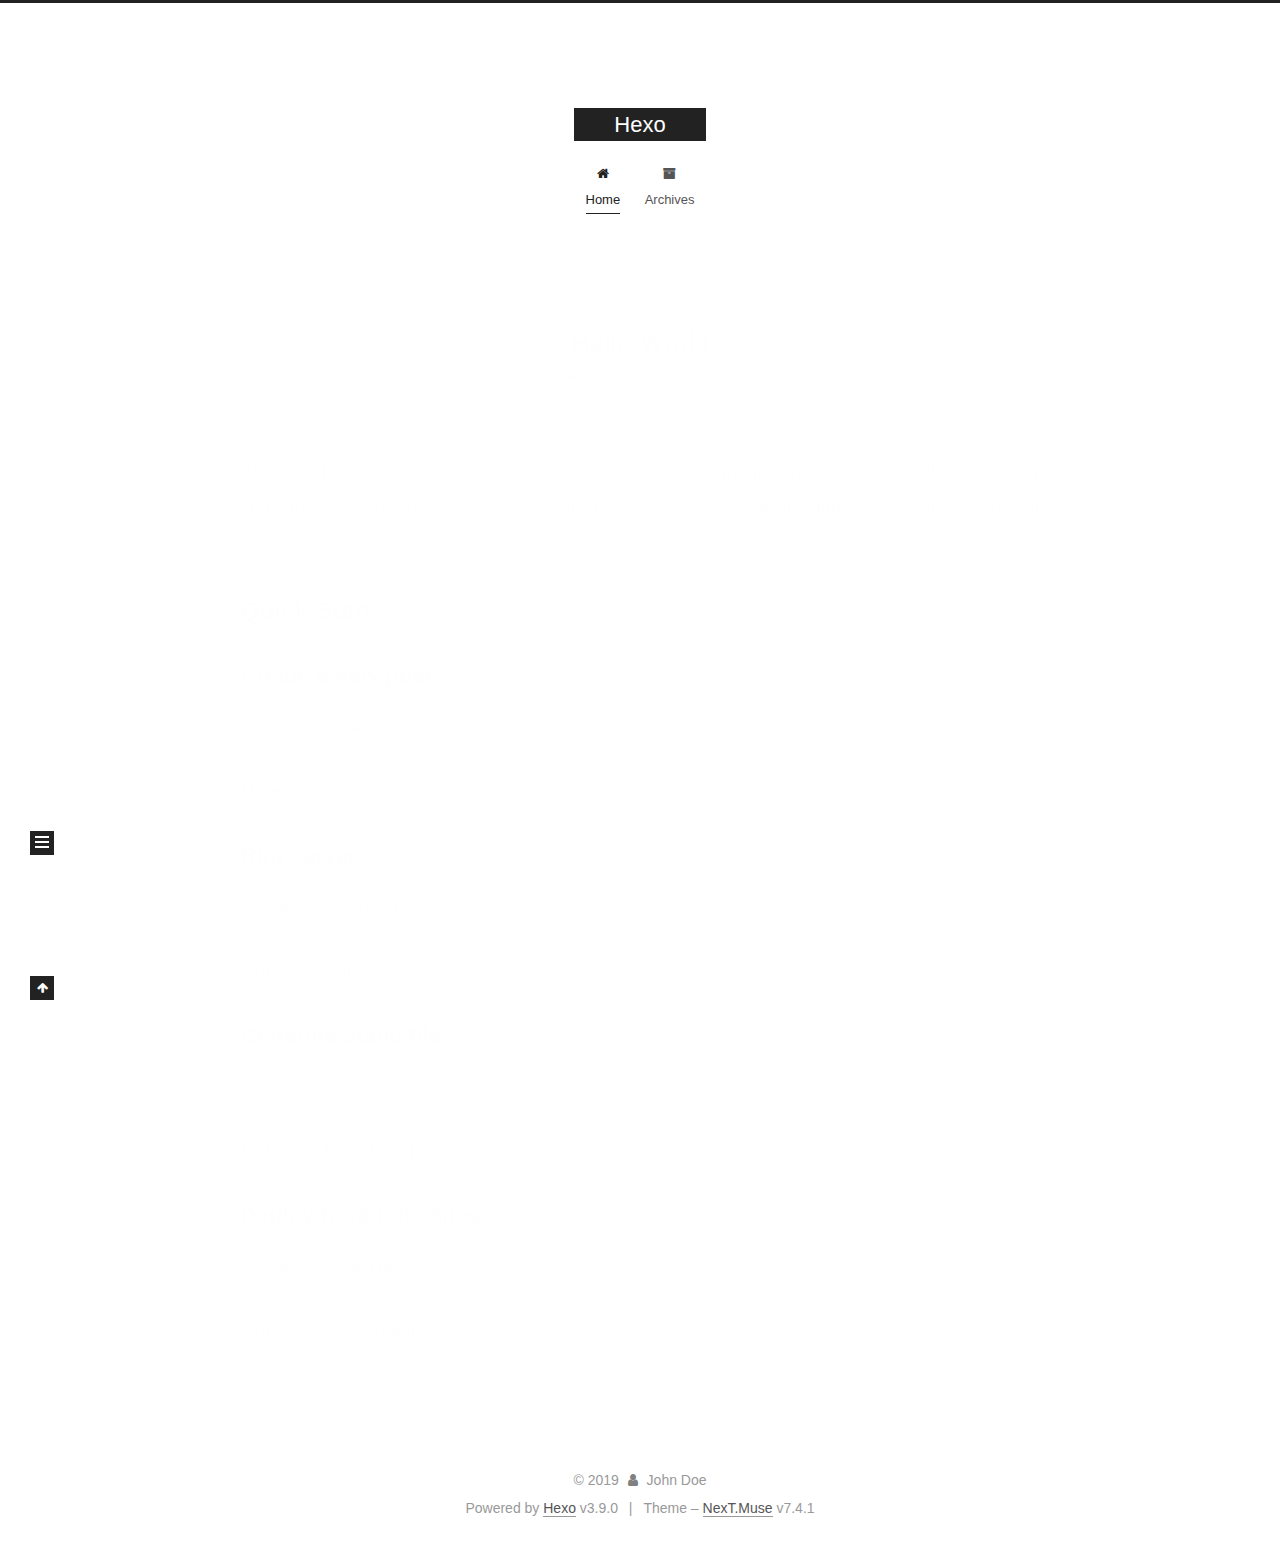
==== index.html @ e0c541e0 "Site updated: 2019-10-17 01:20:01" ====
<!DOCTYPE html>





<html lang="en">
<head>
  <meta charset="UTF-8">
<meta name="viewport" content="width=device-width, initial-scale=1, maximum-scale=2">
<meta name="theme-color" content="#222">
<meta name="generator" content="Hexo 3.9.0">
  <link rel="apple-touch-icon" sizes="180x180" href="/images/apple-touch-icon-next.png?v=7.4.1">
  <link rel="icon" type="image/png" sizes="32x32" href="/images/favicon-32x32-next.png?v=7.4.1">
  <link rel="icon" type="image/png" sizes="16x16" href="/images/favicon-16x16-next.png?v=7.4.1">
  <link rel="mask-icon" href="/images/logo.svg?v=7.4.1" color="#222">

<link rel="stylesheet" href="/css/main.css?v=7.4.1">


<link rel="stylesheet" href="/lib/font-awesome/css/font-awesome.min.css?v=4.7.0">


<script id="hexo-configurations">
  var NexT = window.NexT || {};
  var CONFIG = {
    root: '/',
    scheme: 'Muse',
    version: '7.4.1',
    exturl: false,
    sidebar: {"position":"left","display":"post","offset":12,"onmobile":false},
    copycode: {"enable":false,"show_result":false,"style":null},
    back2top: {"enable":true,"sidebar":false,"scrollpercent":false},
    bookmark: {"enable":false,"color":"#222","save":"auto"},
    fancybox: false,
    mediumzoom: false,
    lazyload: false,
    pangu: false,
    algolia: {
      appID: '',
      apiKey: '',
      indexName: '',
      hits: {"per_page":10},
      labels: {"input_placeholder":"Search for Posts","hits_empty":"We didn't find any results for the search: ${query}","hits_stats":"${hits} results found in ${time} ms"}
    },
    localsearch: {"enable":false,"trigger":"auto","top_n_per_article":1,"unescape":false,"preload":false},
    path: '',
    motion: {"enable":true,"async":false,"transition":{"post_block":"fadeIn","post_header":"slideDownIn","post_body":"slideDownIn","coll_header":"slideLeftIn","sidebar":"slideUpIn"}},
    translation: {
      copy_button: 'Copy',
      copy_success: 'Copied',
      copy_failure: 'Copy failed'
    },
    sidebarPadding: 40
  };
</script>

  <meta property="og:type" content="website">
<meta property="og:title" content="Hexo">
<meta property="og:url" content="http://yoursite.com/index.html">
<meta property="og:site_name" content="Hexo">
<meta property="og:locale" content="en">
<meta name="twitter:card" content="summary">
<meta name="twitter:title" content="Hexo">
  <link rel="canonical" href="http://yoursite.com/">


<script id="page-configurations">
  // https://hexo.io/docs/variables.html
  CONFIG.page = {
    sidebar: "",
    isHome: true,
    isPost: false,
    isPage: false,
    isArchive: false
  };
</script>

  <title>Hexo</title>
  








  <noscript>
  <style>
  .use-motion .brand,
  .use-motion .menu-item,
  .sidebar-inner,
  .use-motion .post-block,
  .use-motion .pagination,
  .use-motion .comments,
  .use-motion .post-header,
  .use-motion .post-body,
  .use-motion .collection-header { opacity: initial; }

  .use-motion .site-title,
  .use-motion .site-subtitle {
    opacity: initial;
    top: initial;
  }

  .use-motion .logo-line-before i { left: initial; }
  .use-motion .logo-line-after i { right: initial; }
  </style>
</noscript>

</head>

<body itemscope itemtype="http://schema.org/WebPage">
  <div class="container use-motion">
    <div class="headband"></div>

    <header class="header" itemscope itemtype="http://schema.org/WPHeader">
      <div class="header-inner"><div class="site-brand-container">
  <div class="site-meta">

    <div>
      <a href="/" class="brand" rel="start">
        <span class="logo-line-before"><i></i></span>
        <span class="site-title">Hexo</span>
        <span class="logo-line-after"><i></i></span>
      </a>
    </div>
  </div>

  <div class="site-nav-toggle">
    <div class="toggle" aria-label="Toggle navigation bar">
      <span class="toggle-line toggle-line-first"></span>
      <span class="toggle-line toggle-line-middle"></span>
      <span class="toggle-line toggle-line-last"></span>
    </div>
  </div>
</div>


<nav class="site-nav">
  
  <ul id="menu" class="menu">
      
      
        
        
        <li class="menu-item menu-item-home">
      
    

    <a href="/" rel="section"><i class="fa fa-fw fa-home"></i>Home</a>

  </li>
      
    
      
      
        
        
        <li class="menu-item menu-item-archives">
      
    

    <a href="/archives/" rel="section"><i class="fa fa-fw fa-archive"></i>Archives</a>

  </li>
      
    
  </ul>

    

</nav>
</div>
    </header>

    
  <div class="back-to-top">
    <i class="fa fa-arrow-up"></i>
    <span>0%</span>
  </div>


    <main class="main">
      <div class="main-inner">
        <div class="content-wrap">
          <div class="content">
            

  <div class="posts-expand">
        
  
  
  <article itemscope itemtype="http://schema.org/Article" class="post-block home" lang="en">
    <link itemprop="mainEntityOfPage" href="http://yoursite.com/2019/10/14/hello-world/">

    <span hidden itemprop="author" itemscope itemtype="http://schema.org/Person">
      <meta itemprop="name" content="John Doe">
      <meta itemprop="description" content="">
      <meta itemprop="image" content="/images/avatar.gif">
    </span>

    <span hidden itemprop="publisher" itemscope itemtype="http://schema.org/Organization">
      <meta itemprop="name" content="Hexo">
    </span>
      <header class="post-header">
        <h1 class="post-title" itemprop="name headline">
          
            
            <a href="/2019/10/14/hello-world/" class="post-title-link" itemprop="url">Hello World</a>
          
        </h1>

        <div class="post-meta">
            <span class="post-meta-item">
              <span class="post-meta-item-icon">
                <i class="fa fa-calendar-o"></i>
              </span>
              <span class="post-meta-item-text">Posted on</span>

              
                
              

              <time title="Created: 2019-10-14 22:02:22" itemprop="dateCreated datePublished" datetime="2019-10-14T22:02:22+08:00">2019-10-14</time>
            </span>
          

          

        </div>
      </header>

    
    
    
    <div class="post-body" itemprop="articleBody">

      
          <p>Welcome to <a href="https://hexo.io/" target="_blank" rel="noopener">Hexo</a>! This is your very first post. Check <a href="https://hexo.io/docs/" target="_blank" rel="noopener">documentation</a> for more info. If you get any problems when using Hexo, you can find the answer in <a href="https://hexo.io/docs/troubleshooting.html" target="_blank" rel="noopener">troubleshooting</a> or you can ask me on <a href="https://github.com/hexojs/hexo/issues" target="_blank" rel="noopener">GitHub</a>.</p>
<h2 id="Quick-Start"><a href="#Quick-Start" class="headerlink" title="Quick Start"></a>Quick Start</h2><h3 id="Create-a-new-post"><a href="#Create-a-new-post" class="headerlink" title="Create a new post"></a>Create a new post</h3><figure class="highlight bash"><table><tr><td class="gutter"><pre><span class="line">1</span><br></pre></td><td class="code"><pre><span class="line">$ hexo new <span class="string">"My New Post"</span></span><br></pre></td></tr></table></figure>

<p>More info: <a href="https://hexo.io/docs/writing.html" target="_blank" rel="noopener">Writing</a></p>
<h3 id="Run-server"><a href="#Run-server" class="headerlink" title="Run server"></a>Run server</h3><figure class="highlight bash"><table><tr><td class="gutter"><pre><span class="line">1</span><br></pre></td><td class="code"><pre><span class="line">$ hexo server</span><br></pre></td></tr></table></figure>

<p>More info: <a href="https://hexo.io/docs/server.html" target="_blank" rel="noopener">Server</a></p>
<h3 id="Generate-static-files"><a href="#Generate-static-files" class="headerlink" title="Generate static files"></a>Generate static files</h3><figure class="highlight bash"><table><tr><td class="gutter"><pre><span class="line">1</span><br></pre></td><td class="code"><pre><span class="line">$ hexo generate</span><br></pre></td></tr></table></figure>

<p>More info: <a href="https://hexo.io/docs/generating.html" target="_blank" rel="noopener">Generating</a></p>
<h3 id="Deploy-to-remote-sites"><a href="#Deploy-to-remote-sites" class="headerlink" title="Deploy to remote sites"></a>Deploy to remote sites</h3><figure class="highlight bash"><table><tr><td class="gutter"><pre><span class="line">1</span><br></pre></td><td class="code"><pre><span class="line">$ hexo deploy</span><br></pre></td></tr></table></figure>

<p>More info: <a href="https://hexo.io/docs/deployment.html" target="_blank" rel="noopener">Deployment</a></p>

        
      
    </div>

    
    
    
      <footer class="post-footer">
        <div class="post-eof"></div>
      </footer>
  </article>
  
  
  

    
  </div>

  



          </div>
          

        </div>
          
  
  <div class="toggle sidebar-toggle">
    <span class="toggle-line toggle-line-first"></span>
    <span class="toggle-line toggle-line-middle"></span>
    <span class="toggle-line toggle-line-last"></span>
  </div>

  <aside class="sidebar">
    <div class="sidebar-inner">

      <ul class="sidebar-nav motion-element">
        <li class="sidebar-nav-toc">
          Table of Contents
        </li>
        <li class="sidebar-nav-overview">
          Overview
        </li>
      </ul>

      <!--noindex-->
      <div class="post-toc-wrap sidebar-panel">
      </div>
      <!--/noindex-->

      <div class="site-overview-wrap sidebar-panel">
        <div class="site-author motion-element" itemprop="author" itemscope itemtype="http://schema.org/Person">
  <p class="site-author-name" itemprop="name">John Doe</p>
  <div class="site-description" itemprop="description"></div>
</div>
<div class="site-state-wrap motion-element">
  <nav class="site-state">
      <div class="site-state-item site-state-posts">
        
          <a href="/archives/">
        
          <span class="site-state-item-count">1</span>
          <span class="site-state-item-name">posts</span>
        </a>
      </div>
    
  </nav>
</div>



      </div>

    </div>
  </aside>
  <div id="sidebar-dimmer"></div>


      </div>
    </main>

    <footer class="footer">
      <div class="footer-inner">
        

<div class="copyright">
  &copy; 
  <span itemprop="copyrightYear">2019</span>
  <span class="with-love">
    <i class="fa fa-user"></i>
  </span>
  <span class="author" itemprop="copyrightHolder">John Doe</span>
</div>
  <div class="powered-by">Powered by <a href="https://hexo.io" class="theme-link" rel="noopener" target="_blank">Hexo</a> v3.9.0
  </div>
  <span class="post-meta-divider">|</span>
  <div class="theme-info">
      
    Theme – <a href="https://muse.theme-next.org" class="theme-link" rel="noopener" target="_blank">NexT.Muse</a> v7.4.1
  </div>

        












        
      </div>
    </footer>
  </div>

  
  <script src="/lib/anime.min.js?v=3.1.0"></script>
  <script src="/lib/velocity/velocity.min.js?v=1.2.1"></script>
  <script src="/lib/velocity/velocity.ui.min.js?v=1.2.1"></script>
<script src="/js/utils.js?v=7.4.1"></script><script src="/js/motion.js?v=7.4.1"></script>
<script src="/js/schemes/muse.js?v=7.4.1"></script>
<script src="/js/next-boot.js?v=7.4.1"></script>



  





















  

  

  

</body>
</html>
---- css/main.css ----
html {
  line-height: 1.15; /* 1 */
  -webkit-text-size-adjust: 100%; /* 2 */
}
body {
  margin: 0;
}
main {
  display: block;
}
h1 {
  font-size: 2em;
  margin: 0.67em 0;
}
hr {
  box-sizing: content-box; /* 1 */
  height: 0; /* 1 */
  overflow: visible; /* 2 */
}
pre {
  font-family: monospace, monospace; /* 1 */
  font-size: 1em; /* 2 */
}
a {
  background: transparent;
}
abbr[title] {
  border-bottom: none; /* 1 */
  text-decoration: underline; /* 2 */
  text-decoration: underline dotted; /* 2 */
}
b,
strong {
  font-weight: bolder;
}
code,
kbd,
samp {
  font-family: monospace, monospace; /* 1 */
  font-size: 1em; /* 2 */
}
small {
  font-size: 80%;
}
sub,
sup {
  font-size: 75%;
  line-height: 0;
  position: relative;
  vertical-align: baseline;
}
sub {
  bottom: -0.25em;
}
sup {
  top: -0.5em;
}
img {
  border-style: none;
}
button,
input,
optgroup,
select,
textarea {
  font-family: inherit; /* 1 */
  font-size: 100%; /* 1 */
  line-height: 1.15; /* 1 */
  margin: 0; /* 2 */
}
button,
input {
/* 1 */
  overflow: visible;
}
button,
select {
/* 1 */
  text-transform: none;
}
button,
[type='button'],
[type='reset'],
[type='submit'] {
  -webkit-appearance: button;
}
button::-moz-focus-inner,
[type='button']::-moz-focus-inner,
[type='reset']::-moz-focus-inner,
[type='submit']::-moz-focus-inner {
  border-style: none;
  padding: 0;
}
button:-moz-focusring,
[type='button']:-moz-focusring,
[type='reset']:-moz-focusring,
[type='submit']:-moz-focusring {
  outline: 1px dotted ButtonText;
}
fieldset {
  padding: 0.35em 0.75em 0.625em;
}
legend {
  box-sizing: border-box; /* 1 */
  color: inherit; /* 2 */
  display: table; /* 1 */
  max-width: 100%; /* 1 */
  padding: 0; /* 3 */
  white-space: normal; /* 1 */
}
progress {
  vertical-align: baseline;
}
textarea {
  overflow: auto;
}
[type='checkbox'],
[type='radio'] {
  box-sizing: border-box; /* 1 */
  padding: 0; /* 2 */
}
[type='number']::-webkit-inner-spin-button,
[type='number']::-webkit-outer-spin-button {
  height: auto;
}
[type='search'] {
  outline-offset: -2px; /* 2 */
  -webkit-appearance: textfield; /* 1 */
}
[type='search']::-webkit-search-decoration {
  -webkit-appearance: none;
}
::-webkit-file-upload-button {
  font: inherit; /* 2 */
  -webkit-appearance: button; /* 1 */
}
details {
  display: block;
}
summary {
  display: list-item;
}
template {
  display: none;
}
[hidden] {
  display: none;
}
::selection {
  background: #262a30;
  color: #fff;
}
html,
body {
  height: 100%;
}
body {
  background: #fff;
  color: #555;
  font-family: 'Lato', "PingFang SC", "Microsoft YaHei", sans-serif;
  font-size: 1em;
  line-height: 2;
}
@media (max-width: 991px) {
  body {
    padding-left: 0 !important;
    padding-right: 0 !important;
  }
}
h1,
h2,
h3,
h4,
h5,
h6 {
  font-family: 'Lato', "PingFang SC", "Microsoft YaHei", sans-serif;
  font-weight: bold;
  line-height: 1.5;
  margin: 20px 0 15px;
  padding: 0;
}
h1 {
  font-size: 1.5em;
}
h2 {
  font-size: 1.375em;
}
h3 {
  font-size: 1.25em;
}
h4 {
  font-size: 1.125em;
}
h5 {
  font-size: 1em;
}
h6 {
  font-size: 0.875em;
}
p {
  margin: 0 0 20px 0;
}
a,
span.exturl {
  overflow-wrap: break-word;
  word-wrap: break-word;
  border-bottom: 1px solid #999;
  color: #555;
  outline: 0;
  text-decoration: none;
  cursor: pointer;
}
a:hover,
span.exturl:hover {
  border-bottom-color: #222;
  color: #222;
}
iframe,
img,
video {
  display: block;
  margin-left: auto;
  margin-right: auto;
  max-width: 100%;
}
hr {
  background-color: #ddd;
  background-image: repeating-linear-gradient(-45deg, #fff, #fff 4px, transparent 4px, transparent 8px);
  border: 0;
  height: 3px;
  margin: 40px 0;
}
blockquote {
  border-left: 4px solid #ddd;
  color: #666;
  margin: 0;
  padding: 0 15px;
}
blockquote cite::before {
  content: '-';
  padding: 0 5px;
}
dt {
  font-weight: 700;
}
dd {
  margin: 0;
  padding: 0;
}
kbd {
  background-color: #f5f5f5;
  background-image: linear-gradient(#eee, #fff, #eee);
  border: 1px solid #ccc;
  border-radius: 0.2em;
  box-shadow: 0.1em 0.1em 0.2em rgba(0,0,0,0.1);
  font-family: inherit;
  padding: 0.1em 0.3em;
  white-space: nowrap;
}
.table-container {
  -webkit-overflow-scrolling: touch;
  overflow: auto;
}
table {
  border-collapse: collapse;
  border-spacing: 0;
  font-size: 0.875em;
  margin: 0 0 20px 0;
  width: 100%;
}
table > tbody > tr:nth-of-type(odd) {
  background: #f9f9f9;
}
table > tbody > tr:hover {
  background: #f5f5f5;
}
caption,
th,
td {
  font-weight: normal;
  padding: 8px;
  text-align: left;
  vertical-align: middle;
}
th,
td {
  border: 1px solid #ddd;
  border-bottom: 3px solid #ddd;
}
th {
  font-weight: 700;
  padding-bottom: 10px;
}
td {
  border-bottom-width: 1px;
}
.btn {
  background: #222;
  border: 2px solid #222;
  border-radius: 0;
  color: #fff;
  display: inline-block;
  font-size: 0.875em;
  line-height: 2;
  padding: 0 20px;
  text-decoration: none;
  transition-property: background-color;
  transition-delay: 0s;
  transition-duration: 0.2s;
  transition-timing-function: ease-in-out;
}
.btn:hover {
  background: #fff;
  border-color: #222;
  color: #222;
}
.btn + .btn {
  margin: 0 0 8px 8px;
}
.btn .fa-fw {
  text-align: left;
  width: 1.285714285714286em;
}
.toggle {
  line-height: 0;
}
.toggle .toggle-line {
  background: #fff;
  display: inline-block;
  height: 2px;
  left: 0;
  position: relative;
  top: 0;
  transition: all 0.4s;
  vertical-align: top;
  width: 100%;
}
.toggle .toggle-line:not(:first-child) {
  margin-top: 3px;
}
.toggle.toggle-arrow .toggle-line-first {
  left: 50%;
  top: 2px;
  transform: rotate(45deg);
  width: 50%;
}
.toggle.toggle-arrow .toggle-line-middle {
  left: 2px;
  width: 90%;
}
.toggle.toggle-arrow .toggle-line-last {
  left: 50%;
  top: -2px;
  transform: rotate(-45deg);
  width: 50%;
}
.toggle.toggle-close .toggle-line-first {
  transform: rotate(-45deg);
  top: 5px;
}
.toggle.toggle-close .toggle-line-middle {
  opacity: 0;
}
.toggle.toggle-close .toggle-line-last {
  transform: rotate(45deg);
  top: -5px;
}
pre,
.highlight {
  background: #f7f7f7;
  color: #4d4d4c;
  line-height: 1.6;
  margin: 0 auto 20px;
}
pre,
code {
  font-family: consolas, Menlo, monospace, "PingFang SC", "Microsoft YaHei";
}
code {
  background: #eee;
  border-radius: 3px;
  color: #555;
  padding: 2px 4px;
  overflow-wrap: break-word;
  word-wrap: break-word;
}
pre {
  overflow: auto;
  padding: 10px;
}
pre code {
  background: none;
  color: #4d4d4c;
  font-size: 0.875em;
  padding: 0;
  text-shadow: none;
}
.highlight *::selection {
  background: #d6d6d6;
}
.highlight pre {
  border: 0;
  margin: 0;
  padding: 10px 0;
}
.highlight table {
  border: 0;
  margin: 0;
  width: auto;
}
.highlight td {
  border: 0;
  padding: 0;
}
.highlight figcaption {
  background: #eee;
  color: #4d4d4c;
  line-height: 1em;
  margin: 0;
  padding: 0.5em;
}
.highlight figcaption::before,
.highlight figcaption::after {
  content: ' ';
  display: table;
}
.highlight figcaption::after {
  clear: both;
}
.highlight figcaption a {
  color: #4d4d4c;
  float: right;
}
.highlight figcaption a:hover {
  border-bottom-color: #4d4d4c;
}
.highlight .gutter pre {
  background: #eff2f3;
  color: #869194;
  padding-left: 10px;
  padding-right: 10px;
  text-align: right;
}
.highlight .code pre {
  background: #f7f7f7;
  padding-left: 10px;
  width: 100%;
}
.gutter {
  -moz-user-select: none;
  -ms-user-select: none;
  -webkit-user-select: none;
  user-select: none;
}
.gist table {
  width: auto;
}
.gist table td {
  border: 0;
}
pre .deletion {
  background: #fdd;
}
pre .addition {
  background: #dfd;
}
pre .meta {
  color: #eab700;
  -moz-user-select: none;
  -ms-user-select: none;
  -webkit-user-select: none;
  user-select: none;
}
pre .comment {
  color: #8e908c;
}
pre .variable,
pre .attribute,
pre .tag,
pre .name,
pre .regexp,
pre .ruby .constant,
pre .xml .tag .title,
pre .xml .pi,
pre .xml .doctype,
pre .html .doctype,
pre .css .id,
pre .css .class,
pre .css .pseudo {
  color: #c82829;
}
pre .number,
pre .preprocessor,
pre .built_in,
pre .builtin-name,
pre .literal,
pre .params,
pre .constant,
pre .command {
  color: #f5871f;
}
pre .ruby .class .title,
pre .css .rules .attribute,
pre .string,
pre .symbol,
pre .value,
pre .inheritance,
pre .header,
pre .ruby .symbol,
pre .xml .cdata,
pre .special,
pre .formula {
  color: #718c00;
}
pre .title,
pre .css .hexcolor {
  color: #3e999f;
}
pre .function,
pre .python .decorator,
pre .python .title,
pre .ruby .function .title,
pre .ruby .title .keyword,
pre .perl .sub,
pre .javascript .title,
pre .coffeescript .title {
  color: #4271ae;
}
pre .keyword,
pre .javascript .function {
  color: #8959a8;
}
.blockquote-center {
  border-left: none;
  margin: 40px 0;
  padding: 0;
  position: relative;
  text-align: center;
}
.blockquote-center::before,
.blockquote-center::after {
  background-repeat: no-repeat;
  background-size: 22px 22px;
  content: ' ';
  display: block;
  height: 24px;
  opacity: 0.2;
  position: absolute;
  width: 100%;
}
.blockquote-center::before {
  background-image: url("../images/quote-l.svg");
  background-position: 0 -6px;
  border-top: 1px solid #ccc;
  top: -20px;
}
.blockquote-center::after {
  background-image: url("../images/quote-r.svg");
  background-position: 100% 8px;
  border-bottom: 1px solid #ccc;
  bottom: -20px;
}
.blockquote-center p,
.blockquote-center div {
  text-align: center;
}
.post-body .group-picture img {
  border: 0;
  margin: 0 auto;
  padding: 0 3px;
}
.post-body .group-picture-row {
  margin-bottom: 6px;
  overflow: hidden;
}
.post-body .group-picture-column {
  float: left;
  margin-bottom: 10px;
}
.post-body .label {
  display: inline;
  padding: 0 2px;
}
.post-body .label.default {
  background: #f0f0f0;
}
.post-body .label.primary {
  background: #efe6f7;
}
.post-body .label.info {
  background: #e5f2f8;
}
.post-body .label.success {
  background: #e7f4e9;
}
.post-body .label.warning {
  background: #fcf6e1;
}
.post-body .label.danger {
  background: #fae8eb;
}
.post-body .tabs {
  margin-bottom: 20px;
}
.post-body .tabs,
.tabs-comment {
  display: block;
  padding-top: 10px;
  position: relative;
}
.post-body .tabs ul.nav-tabs,
.tabs-comment ul.nav-tabs {
  display: flex;
  flex-wrap: wrap;
  margin: 0;
  margin-bottom: -1px;
  padding: 0;
}
@media (max-width: 413px) {
  .post-body .tabs ul.nav-tabs,
  .tabs-comment ul.nav-tabs {
    display: block;
    margin-bottom: 5px;
  }
}
.post-body .tabs ul.nav-tabs li.tab,
.tabs-comment ul.nav-tabs li.tab {
  background: #fff;
  border-bottom: 1px solid #ddd;
  border-left: 1px solid transparent;
  border-right: 1px solid transparent;
  border-top: 3px solid transparent;
  flex-grow: 1;
  list-style-type: none;
}
@media (max-width: 413px) {
  .post-body .tabs ul.nav-tabs li.tab,
  .tabs-comment ul.nav-tabs li.tab {
    border-bottom: 1px solid transparent;
    border-left: 3px solid transparent;
    border-right: 1px solid transparent;
    border-top: 1px solid transparent;
  }
}
.post-body .tabs ul.nav-tabs li.tab a,
.tabs-comment ul.nav-tabs li.tab a {
  border-bottom: initial;
  display: block;
  line-height: 1.8em;
  outline: 0;
  padding: 0.25em 0.75em;
  text-align: center;
  transition-delay: 0s;
  transition-duration: 0.2s;
  transition-timing-function: ease-out;
}
.post-body .tabs ul.nav-tabs li.tab a i,
.tabs-comment ul.nav-tabs li.tab a i {
  width: 1.285714285714286em;
}
.post-body .tabs ul.nav-tabs li.tab.active,
.tabs-comment ul.nav-tabs li.tab.active {
  border-bottom: 1px solid transparent;
  border-left: 1px solid #ddd;
  border-right: 1px solid #ddd;
  border-top: 3px solid #fc6423;
}
@media (max-width: 413px) {
  .post-body .tabs ul.nav-tabs li.tab.active,
  .tabs-comment ul.nav-tabs li.tab.active {
    border-bottom: 1px solid #ddd;
    border-left: 3px solid #fc6423;
    border-right: 1px solid #ddd;
    border-top: 1px solid #ddd;
  }
}
.post-body .tabs ul.nav-tabs li.tab.active a,
.tabs-comment ul.nav-tabs li.tab.active a {
  color: #555;
  cursor: default;
}
.post-body .tabs .tab-content .tab-pane,
.tabs-comment .tab-content .tab-pane {
  border: 1px solid #ddd;
  padding: 20px 20px 0 20px;
}
.post-body .tabs .tab-content .tab-pane:not(.active),
.tabs-comment .tab-content .tab-pane:not(.active) {
  display: none;
}
.post-body .tabs .tab-content .tab-pane.active,
.tabs-comment .tab-content .tab-pane.active {
  display: block;
}
.post-body .note {
  margin-bottom: 20px;
  padding: 15px;
  position: relative;
  border: 1px solid #eee;
  border-left-width: 5px;
  border-radius: 3px;
}
.post-body .note h2,
.post-body .note h3,
.post-body .note h4,
.post-body .note h5,
.post-body .note h6 {
  margin-top: 0;
  border-bottom: initial;
  margin-bottom: 0;
  padding-top: 0;
}
.post-body .note p:first-child,
.post-body .note ul:first-child,
.post-body .note ol:first-child,
.post-body .note table:first-child,
.post-body .note pre:first-child,
.post-body .note blockquote:first-child,
.post-body .note img:first-child {
  margin-top: 0;
}
.post-body .note p:last-child,
.post-body .note ul:last-child,
.post-body .note ol:last-child,
.post-body .note table:last-child,
.post-body .note pre:last-child,
.post-body .note blockquote:last-child,
.post-body .note img:last-child {
  margin-bottom: 0;
}
.post-body .note.default {
  border-left-color: #777;
}
.post-body .note.default h2,
.post-body .note.default h3,
.post-body .note.default h4,
.post-body .note.default h5,
.post-body .note.default h6 {
  color: #777;
}
.post-body .note.primary {
  border-left-color: #6f42c1;
}
.post-body .note.primary h2,
.post-body .note.primary h3,
.post-body .note.primary h4,
.post-body .note.primary h5,
.post-body .note.primary h6 {
  color: #6f42c1;
}
.post-body .note.info {
  border-left-color: #428bca;
}
.post-body .note.info h2,
.post-body .note.info h3,
.post-body .note.info h4,
.post-body .note.info h5,
.post-body .note.info h6 {
  color: #428bca;
}
.post-body .note.success {
  border-left-color: #5cb85c;
}
.post-body .note.success h2,
.post-body .note.success h3,
.post-body .note.success h4,
.post-body .note.success h5,
.post-body .note.success h6 {
  color: #5cb85c;
}
.post-body .note.warning {
  border-left-color: #f0ad4e;
}
.post-body .note.warning h2,
.post-body .note.warning h3,
.post-body .note.warning h4,
.post-body .note.warning h5,
.post-body .note.warning h6 {
  color: #f0ad4e;
}
.post-body .note.danger {
  border-left-color: #d9534f;
}
.post-body .note.danger h2,
.post-body .note.danger h3,
.post-body .note.danger h4,
.post-body .note.danger h5,
.post-body .note.danger h6 {
  color: #d9534f;
}
.pagination .prev,
.pagination .next,
.pagination .page-number,
.pagination .space {
  display: inline-block;
  margin: 0 10px;
  padding: 0 11px;
  position: relative;
  top: -1px;
}
@media (max-width: 767px) {
  .pagination .prev,
  .pagination .next,
  .pagination .page-number,
  .pagination .space {
    margin: 0 5px;
  }
}
.pagination {
  border-top: 1px solid #eee;
  margin: 120px 0 0;
  text-align: center;
}
.pagination .prev,
.pagination .next,
.pagination .page-number {
  border-bottom: 0;
  border-top: 1px solid #eee;
  transition-property: border-color;
  transition-delay: 0s;
  transition-duration: 0.2s;
  transition-timing-function: ease-in-out;
}
.pagination .prev:hover,
.pagination .next:hover,
.pagination .page-number:hover {
  border-top-color: #222;
}
.pagination .space {
  margin: 0;
  padding: 0;
}
.pagination .prev {
  margin-left: 0;
}
.pagination .next {
  margin-right: 0;
}
.pagination .page-number.current {
  background: #ccc;
  border-top-color: #ccc;
  color: #fff;
}
@media (max-width: 767px) {
  .pagination {
    border-top: none;
  }
  .pagination .prev,
  .pagination .next,
  .pagination .page-number {
    border-bottom: 1px solid #eee;
    border-top: 0;
    margin-bottom: 10px;
    padding: 0 10px;
  }
  .pagination .prev:hover,
  .pagination .next:hover,
  .pagination .page-number:hover {
    border-bottom-color: #222;
  }
}
.comments {
  margin: 60px 20px 0;
  overflow: hidden;
}
.comment-button-group {
  display: flex;
  flex-wrap: wrap-reverse;
  justify-content: center;
  margin: 1em 0;
}
.comment-button-group .comment-button {
  margin: 0.1em 0.2em;
}
.comment-button-group .comment-button.active {
  background: #fff;
  border-color: #222;
  color: #222;
}
.comment-position {
  display: none;
}
.comment-position.active {
  display: block;
}
.tabs-comment {
  background: #fff;
  margin-top: 4em;
  padding-top: 0;
}
.tabs-comment .comments {
  border: 0;
  box-shadow: none;
  margin-top: 0;
  padding-top: 0;
}
.container {
  min-height: 100%;
  position: relative;
}
.main-inner {
  margin: 0 auto;
  width: 700px;
}
@media (min-width: 1200px) {
  .main-inner {
    width: 800px;
  }
}
@media (min-width: 1600px) {
  .main-inner {
    width: 900px;
  }
}
.header {
  background: transparent;
}
.header-inner {
  margin: 0 auto;
  padding: 100px 0 70px;
  position: relative;
  width: 700px;
}
@media (min-width: 1200px) {
  .header-inner {
    width: 800px;
  }
}
@media (min-width: 1600px) {
  .header-inner {
    width: 900px;
  }
}
.headband {
  background: #222;
  height: 3px;
}
.site-meta {
  margin: 0;
  text-align: center;
}
@media (max-width: 767px) {
  .site-meta {
    text-align: center;
  }
}
.brand {
  background: #222;
  border-bottom: none;
  color: #fff;
  display: inline-block;
  line-height: 1.375em;
  padding: 0 40px;
  position: relative;
}
.brand:hover {
  color: #fff;
}
.site-title {
  display: inline-block;
  font-family: 'Lato', "PingFang SC", "Microsoft YaHei", sans-serif;
  font-size: 1.375em;
  font-weight: normal;
  line-height: 1.5;
  vertical-align: top;
}
.site-subtitle {
  color: #999;
  font-size: 0.8125em;
  margin-top: 10px;
}
.use-motion .brand {
  opacity: 0;
}
.use-motion .site-title,
.use-motion .site-subtitle,
.use-motion .custom-logo-image {
  opacity: 0;
  position: relative;
  top: -10px;
}
.site-nav-toggle {
  display: none;
  left: 10px;
  position: absolute;
}
@media (max-width: 767px) {
  .site-nav-toggle {
    display: block;
  }
}
.site-nav-toggle .toggle {
  background: transparent;
  border: 0;
  margin-top: 2px;
  padding: 10px;
  width: 22px;
}
.site-nav-toggle .toggle .toggle-line {
  background: #555;
  border-radius: 1px;
}
.site-nav {
  display: block;
}
@media (max-width: 767px) {
  .site-nav {
    border-top: 1px solid #ddd;
    clear: both;
    display: none;
    margin: 0 -10px;
    padding: 0 10px;
  }
}
.site-nav.site-nav-on {
  display: block;
}
.menu {
  margin-top: 20px;
  padding-left: 0;
  text-align: center;
}
.menu-item {
  display: inline-block;
  list-style: none;
  margin: 0 10px;
}
@media (max-width: 767px) {
  .menu-item {
    margin-top: 10px;
  }
}
.menu-item a,
.menu-item span.exturl {
  border-bottom: 0;
  display: block;
  font-size: 0.8125em;
  transition-property: border-color;
  transition-delay: 0s;
  transition-duration: 0.2s;
  transition-timing-function: ease-in-out;
}
@media (hover: none) {
  .menu-item a:hover,
  .menu-item span.exturl:hover {
    border-bottom-color: transparent !important;
  }
}
.menu-item .fa {
  margin-right: 8px;
}
.menu-item .badge {
  display: inline-block;
  font-weight: 700;
  line-height: 1;
  margin-left: 0.35em;
  margin-top: 0.35em;
  text-align: center;
  white-space: nowrap;
}
@media (max-width: 767px) {
  .menu-item .badge {
    float: right;
    margin-left: 0;
  }
}
.use-motion .menu-item {
  opacity: 0;
}
.sidebar {
  background: #222;
  bottom: 0;
  box-shadow: inset 0 2px 6px #000;
  position: fixed;
  top: 0;
  z-index: 200;
}
.sidebar a,
.sidebar span.exturl {
  border-bottom-color: #555;
  color: #999;
}
.sidebar a:hover,
.sidebar span.exturl:hover {
  border-bottom-color: #eee;
  color: #eee;
}
@media (max-width: 991px) {
  .sidebar {
    display: none;
  }
}
.sidebar-inner {
  color: #999;
  padding: 20px 10px;
  text-align: center;
}
.site-overview-wrap {
  overflow-x: hidden;
  overflow-y: auto;
}
.cc-license {
  margin-top: 10px;
  text-align: center;
}
.cc-license .cc-opacity {
  border-bottom: none;
  opacity: 0.7;
}
.cc-license .cc-opacity:hover {
  opacity: 0.9;
}
.cc-license img {
  display: inline-block;
}
.site-author-image {
  border: 2px solid #333;
  display: block;
  height: auto;
  margin: 0 auto;
  max-width: 96px;
  padding: 2px;
}
.site-author-name {
  color: #f5f5f5;
  font-weight: normal;
  margin: 5px 0 0;
  text-align: center;
}
.site-description {
  color: #999;
  font-size: 1em;
  margin-top: 5px;
  text-align: center;
}
.links-of-author {
  margin-top: 15px;
}
.links-of-author a,
.links-of-author span.exturl {
  border-bottom-color: #555;
  display: inline-block;
  font-size: 0.8125em;
  margin-bottom: 10px;
  margin-right: 10px;
  vertical-align: middle;
}
.links-of-author a::before,
.links-of-author span.exturl::before {
  background: #afffff;
  border-radius: 50%;
  content: ' ';
  display: inline-block;
  height: 4px;
  margin-right: 3px;
  vertical-align: middle;
  width: 4px;
}
.feed-link,
.chat {
  margin-top: 15px;
}
.feed-link a,
.chat a {
  border: 1px solid #fc6423;
  border-radius: 4px;
  color: #fc6423;
  display: inline-block;
  padding: 0 15px;
}
.feed-link a .fa,
.chat a .fa {
  margin-right: 5px;
}
.feed-link a:hover,
.chat a:hover {
  background: #fc6423;
  border: 1px solid #fc6423;
  color: #fff;
}
.feed-link a:hover .fa,
.chat a:hover .fa {
  color: #fff;
}
.links-of-blogroll {
  font-size: 0.8125em;
  margin-top: 10px;
}
.links-of-blogroll-title {
  font-size: 0.875em;
  font-weight: 600;
  margin-top: 0;
}
.links-of-blogroll-list {
  list-style: none;
  margin: 0;
  padding: 0;
}
.links-of-blogroll-item {
  padding: 2px 10px;
}
.links-of-blogroll-item a,
.links-of-blogroll-item span.exturl {
  box-sizing: border-box;
  display: inline-block;
  max-width: 280px;
  overflow: hidden;
  text-overflow: ellipsis;
  white-space: nowrap;
}
#sidebar-dimmer {
  display: none;
}
@media (max-width: 767px) {
  #sidebar-dimmer {
    background: #000;
    display: block;
    height: 100%;
    left: 100%;
    opacity: 0;
    position: fixed;
    top: 0;
    width: 100%;
    z-index: 100;
  }
  .sidebar-active + #sidebar-dimmer {
    opacity: 0.7;
    transform: translateX(-100%);
    transition: opacity 0.5s;
  }
}
.sidebar-nav {
  margin: 0;
  padding-bottom: 20px;
  padding-left: 0;
}
.sidebar-nav li {
  border-bottom: 1px solid transparent;
  color: #555;
  cursor: pointer;
  display: inline-block;
  font-size: 0.875em;
}
.sidebar-nav li.sidebar-nav-overview {
  margin-left: 10px;
}
.sidebar-nav li:hover {
  color: #f5f5f5;
}
.sidebar-nav .sidebar-nav-active {
  border-bottom-color: #87daff;
  color: #87daff;
}
.sidebar-nav .sidebar-nav-active:hover {
  color: #87daff;
}
.sidebar-panel {
  display: none;
}
.sidebar-panel-active {
  display: block;
}
.sidebar-toggle {
  background: #222;
  bottom: 45px;
  cursor: pointer;
  height: 14px;
  left: 30px;
  padding: 5px;
  position: fixed;
  width: 14px;
  z-index: 300;
}
@media (max-width: 991px) {
  .sidebar-toggle {
    left: 20px;
    opacity: 0.8;
    display: none;
  }
}
.sidebar-toggle:hover .toggle-line {
  background: #87daff;
}
.post-toc-wrap {
  overflow-x: hidden;
  overflow-y: auto;
}
.post-toc {
  font-size: 0.875em;
}
.post-toc ol {
  list-style: none;
  margin: 0;
  padding: 0 2px 5px 10px;
  text-align: left;
}
.post-toc ol > ol {
  padding-left: 0;
}
.post-toc ol a {
  border-bottom-color: #555;
  color: #999;
  transition-property: all;
  transition-delay: 0s;
  transition-duration: 0.2s;
  transition-timing-function: ease-in-out;
}
.post-toc ol a:hover {
  border-bottom-color: #ccc;
  color: #ccc;
}
.post-toc .nav-item {
  line-height: 1.8;
  overflow: hidden;
  text-overflow: ellipsis;
  white-space: nowrap;
}
.post-toc .nav .nav-child {
  display: none;
}
.post-toc .nav .active > .nav-child {
  display: block;
}
.post-toc .nav .active-current > .nav-child {
  display: block;
}
.post-toc .nav .active-current > .nav-child > .nav-item {
  display: block;
}
.post-toc .nav .active > a {
  border-bottom-color: #87daff;
  color: #87daff;
}
.post-toc .nav .active-current > a {
  color: #87daff;
}
.post-toc .nav .active-current > a:hover {
  color: #87daff;
}
.site-state {
  display: flex;
  justify-content: center;
  line-height: 1.4;
  margin-top: 10px;
  overflow: hidden;
  text-align: center;
  white-space: nowrap;
}
.site-state-item {
  padding: 0 15px;
}
.site-state-item:not(:first-child) {
  border-left: 1px solid #333;
}
.site-state-item a {
  border-bottom: none;
}
.site-state-item-count {
  color: inherit;
  display: block;
  font-size: 1.25em;
  font-weight: 600;
  text-align: center;
}
.site-state-item-name {
  color: inherit;
  font-size: 0.875em;
}
.footer {
  color: #999;
  font-size: 0.875em;
  padding: 20px 0;
}
.footer.footer-fixed {
  bottom: 0;
  left: 0;
  position: absolute;
  right: 0;
}
.footer img {
  border: 0;
}
.footer-inner {
  box-sizing: border-box;
  margin: 0 auto;
  text-align: center;
  width: 700px;
}
@media (min-width: 1200px) {
  .footer-inner {
    width: 800px;
  }
}
@media (min-width: 1600px) {
  .footer-inner {
    width: 900px;
  }
}
.with-love {
  color: #808080;
  display: inline-block;
  margin: 0 5px;
}
.powered-by,
.theme-info {
  display: inline-block;
}
@-moz-keyframes iconAnimate {
  0%, 100% {
    transform: scale(1);
  }
  10%, 30% {
    transform: scale(0.9);
  }
  20%, 40%, 60%, 80% {
    transform: scale(1.1);
  }
  50%, 70% {
    transform: scale(1.1);
  }
}
@-webkit-keyframes iconAnimate {
  0%, 100% {
    transform: scale(1);
  }
  10%, 30% {
    transform: scale(0.9);
  }
  20%, 40%, 60%, 80% {
    transform: scale(1.1);
  }
  50%, 70% {
    transform: scale(1.1);
  }
}
@-o-keyframes iconAnimate {
  0%, 100% {
    transform: scale(1);
  }
  10%, 30% {
    transform: scale(0.9);
  }
  20%, 40%, 60%, 80% {
    transform: scale(1.1);
  }
  50%, 70% {
    transform: scale(1.1);
  }
}
@keyframes iconAnimate {
  0%, 100% {
    transform: scale(1);
  }
  10%, 30% {
    transform: scale(0.9);
  }
  20%, 40%, 60%, 80% {
    transform: scale(1.1);
  }
  50%, 70% {
    transform: scale(1.1);
  }
}
.back-to-top {
  background: #222;
  bottom: -100px;
  box-sizing: border-box;
  color: #fff;
  cursor: pointer;
  font-size: 12px;
  left: 30px;
  opacity: 1;
  padding: 0 6px;
  position: fixed;
  text-align: center;
  transition-property: bottom;
  z-index: 300;
  transition-delay: 0s;
  transition-duration: 0.2s;
  transition-timing-function: ease-in-out;
  width: 24px;
}
.back-to-top span {
  display: none;
}
.back-to-top:hover {
  color: #87daff;
}
.back-to-top.back-to-top-on {
  bottom: 19px;
}
@media (max-width: 991px) {
  .back-to-top {
    left: 20px;
    opacity: 0.8;
  }
}
.post-body {
  overflow-wrap: break-word;
  word-wrap: break-word;
  font-family: 'Lato', "PingFang SC", "Microsoft YaHei", sans-serif;
}
@media (min-width: 1200px) {
  .post-body {
    font-size: 1.125em;
  }
}
.post-body span.exturl .fa {
  font-size: 0.875em;
  margin-left: 4px;
}
.post-body .image-caption,
.post-body .figure .caption {
  color: #999;
  font-size: 0.875em;
  font-weight: bold;
  line-height: 1;
  margin: -20px auto 15px;
  text-align: center;
}
.post-sticky-flag {
  display: inline-block;
  transform: rotate(30deg);
}
.post-button {
  margin-top: 40px;
  text-align: center;
}
.use-motion .post-block,
.use-motion .pagination,
.use-motion .comments {
  opacity: 0;
}
.use-motion .post-header {
  opacity: 0;
}
.use-motion .post-body {
  opacity: 0;
}
.use-motion .collection-header {
  opacity: 0;
}
.posts-collapse {
  margin-left: 55px;
  position: relative;
}
@media (max-width: 767px) {
  .posts-collapse {
    margin-left: 20px;
    margin-right: 20px;
  }
}
.posts-collapse .collection-title {
  font-size: 1.125em;
  position: relative;
}
.posts-collapse .collection-title::before {
  background: #999;
  border: 1px solid #fff;
  border-radius: 50%;
  content: ' ';
  height: 10px;
  left: 0;
  margin-left: -6px;
  margin-top: -4px;
  position: absolute;
  top: 50%;
  width: 10px;
}
.posts-collapse .collection-year {
  margin: 60px 0;
  position: relative;
}
.posts-collapse .collection-year::before {
  background: #bbb;
  border-radius: 50%;
  content: ' ';
  height: 8px;
  left: 0;
  margin-left: -4px;
  margin-top: -4px;
  position: absolute;
  top: 50%;
  width: 8px;
}
.posts-collapse .collection-header {
  display: inline-block;
  margin: 0 0 0 20px;
}
.posts-collapse .collection-header small {
  color: #bbb;
  margin-left: 5px;
}
.posts-collapse .post-header {
  border-bottom: 1px dashed #ccc;
  margin: 30px 0;
  padding-left: 15px;
  position: relative;
  transition-property: border;
  transition-delay: 0s;
  transition-duration: 0.2s;
  transition-timing-function: ease-in-out;
}
.posts-collapse .post-header::before {
  background: #bbb;
  border: 1px solid #fff;
  border-radius: 50%;
  content: ' ';
  height: 6px;
  left: 0;
  margin-left: -4px;
  position: absolute;
  top: 0.75em;
  transition-property: background;
  width: 6px;
  transition-delay: 0s;
  transition-duration: 0.2s;
  transition-timing-function: ease-in-out;
}
.posts-collapse .post-header:hover {
  border-bottom-color: #666;
}
.posts-collapse .post-header:hover::before {
  background: #222;
}
.posts-collapse .post-meta {
  display: inline;
  font-size: 0.75em;
  margin-right: 10px;
}
.posts-collapse .post-title {
  display: inline;
  font-size: 1em;
  font-weight: normal;
  margin-bottom: 0;
  margin-top: 0;
}
.posts-collapse .post-title a,
.posts-collapse .post-title span.exturl {
  border-bottom: none;
  color: #666;
}
.posts-collapse::before {
  background: #f5f5f5;
  content: ' ';
  height: 100%;
  left: 0;
  margin-left: -2px;
  position: absolute;
  top: 1.25em;
  width: 4px;
}
.posts-collapse .fa-external-link {
  font-size: 0.875em;
  margin-left: 5px;
}
.post-eof {
  background: #ccc;
  height: 1px;
  margin: 80px auto 60px;
  text-align: center;
  width: 8%;
}
.post-block:last-child .post-eof {
  display: none;
}
.posts-expand {
  padding-top: 40px;
}
@media (max-width: 767px) {
  .posts-expand {
    margin: 0 20px;
  }
}
@media (min-width: 992px) {
  .post-body {
    text-align: justify;
  }
}
@media (max-width: 991px) {
  .post-body {
    text-align: justify;
  }
}
.post-body h2,
.post-body h3,
.post-body h4,
.post-body h5,
.post-body h6 {
  padding-top: 10px;
}
.post-body h2 .header-anchor,
.post-body h3 .header-anchor,
.post-body h4 .header-anchor,
.post-body h5 .header-anchor,
.post-body h6 .header-anchor {
  border-bottom-style: none;
  color: #ccc;
  float: right;
  margin-left: 10px;
  visibility: hidden;
}
.post-body h2 .header-anchor:hover,
.post-body h3 .header-anchor:hover,
.post-body h4 .header-anchor:hover,
.post-body h5 .header-anchor:hover,
.post-body h6 .header-anchor:hover {
  color: inherit;
}
.post-body h2:hover .header-anchor,
.post-body h3:hover .header-anchor,
.post-body h4:hover .header-anchor,
.post-body h5:hover .header-anchor,
.post-body h6:hover .header-anchor {
  visibility: visible;
}
.post-body img {
  border: 1px solid #ddd;
  box-sizing: border-box;
  padding: 3px;
}
@media (max-width: 767px) {
  .post-body img {
    padding: initial;
  }
}
.post-body iframe,
.post-body img,
.post-body video {
  margin-bottom: 20px;
}
.post-body .video-container {
  height: 0;
  margin-bottom: 20px;
  overflow: hidden;
  padding-top: 75%;
  position: relative;
  width: 100%;
}
.post-body .video-container iframe,
.post-body .video-container object,
.post-body .video-container embed {
  height: 100%;
  left: 0;
  margin: 0;
  position: absolute;
  top: 0;
  width: 100%;
}
.post-gallery {
  border-collapse: separate;
  display: table;
  table-layout: fixed;
  width: 100%;
}
.post-gallery .post-gallery-img {
  border: 0;
  display: table-cell;
  text-align: center;
  vertical-align: middle;
}
.post-gallery .post-gallery-img img {
  border: 0;
  max-height: 100%;
  max-width: 100%;
}
.post-gallery-row {
  display: table-row;
}
.posts-expand .post-header {
  font-size: 1.125em;
}
.posts-expand .post-title {
  overflow-wrap: break-word;
  word-wrap: break-word;
  font-weight: 400;
  margin: initial;
  text-align: center;
}
.posts-expand .post-title-link {
  border-bottom: none;
  color: #555;
  display: inline-block;
  position: relative;
  vertical-align: top;
}
.posts-expand .post-title-link::before {
  background: #000;
  bottom: 0;
  content: '';
  height: 2px;
  left: 0;
  position: absolute;
  transform: scaleX(0);
  visibility: hidden;
  width: 100%;
  transition-delay: 0s;
  transition-duration: 0.2s;
  transition-timing-function: ease-in-out;
}
.posts-expand .post-title-link:hover::before {
  transform: scaleX(1);
  visibility: visible;
}
.posts-expand .post-title-link .fa {
  font-size: 0.875em;
  margin-left: 5px;
}
.posts-expand .post-meta {
  color: #999;
  font-family: 'Lato', "PingFang SC", "Microsoft YaHei", sans-serif;
  font-size: 0.75em;
  margin: 3px 0 60px 0;
  text-align: center;
}
.posts-expand .post-meta .post-description {
  font-size: 0.875em;
  margin-top: 2px;
}
.posts-expand .post-meta time {
  border-bottom: 1px dashed #999;
  cursor: pointer;
}
.post-meta .post-meta-item + .post-meta-item::before {
  content: '|';
  margin: 0 0.5em;
}
.post-meta-divider {
  margin: 0 0.5em;
}
.post-meta-item-icon {
  margin-right: 3px;
}
@media (max-width: 991px) {
  .post-meta-item-icon {
    display: inline-block;
  }
}
@media (max-width: 991px) {
  .post-meta-item-text {
    display: none;
  }
}
.post-nav {
  border-top: 1px solid #eee;
  display: table;
  margin-top: 15px;
  width: 100%;
}
.post-nav-divider {
  display: table-cell;
  width: 10%;
}
.post-nav-item {
  display: table-cell;
  padding: 10px 0 0 0;
  vertical-align: top;
  width: 45%;
}
.post-nav-item a {
  border-bottom: none;
  color: #555;
  display: block;
  font-size: 0.875em;
  line-height: 1.6;
  position: relative;
}
.post-nav-item a:hover {
  border-bottom: none;
  color: #222;
}
.post-nav-item a:active {
  top: 2px;
}
.post-nav-item .fa {
  font-size: 0.75em;
  margin-right: 5px;
}
.post-nav-next a {
  padding-left: 5px;
}
.post-nav-prev {
  text-align: right;
}
.post-nav-prev a {
  padding-right: 5px;
}
.post-nav-prev .fa {
  margin-left: 5px;
}
.rtl.post-body p,
.rtl.post-body a,
.rtl.post-body h1,
.rtl.post-body h2,
.rtl.post-body h3,
.rtl.post-body h4,
.rtl.post-body h5,
.rtl.post-body h6,
.rtl.post-body li,
.rtl.post-body ul,
.rtl.post-body ol {
  direction: rtl;
  font-family: UKIJ Ekran;
}
.rtl.post-title {
  font-family: UKIJ Ekran;
}
.post-tags {
  margin-top: 40px;
  text-align: center;
}
.post-tags a {
  display: inline-block;
  font-size: 0.8125em;
}
.post-tags a:not(:last-child) {
  margin-right: 10px;
}
.post-widgets {
  border-top: 1px solid #eee;
  margin-top: 15px;
  text-align: center;
}
.wp_rating {
  height: 20px;
  line-height: 20px;
  margin-top: 10px;
  padding-top: 6px;
  text-align: center;
}
.social-like {
  display: flex;
  font-size: 0.875em;
  justify-content: center;
  text-align: center;
}
.vk_like {
  align-self: center;
  height: 21px;
  padding-top: 7px;
  width: 85px;
}
.fb_like {
  align-self: center;
  height: 30px;
}
.category-all-page .category-all-title {
  text-align: center;
}
.category-all-page .category-all {
  margin-top: 20px;
}
.category-all-page .category-list {
  list-style: none;
  margin: 0;
  padding: 0;
}
.category-all-page .category-list-item {
  margin: 5px 10px;
}
.category-all-page .category-list-count {
  color: #bbb;
}
.category-all-page .category-list-count::before {
  content: ' (';
  display: inline;
}
.category-all-page .category-list-count::after {
  content: ') ';
  display: inline;
}
.category-all-page .category-list-child {
  padding-left: 10px;
}
.event-list {
  padding: 0;
}
.event-list hr {
  background: #222;
  margin: 20px 0 45px 0;
}
.event-list hr::after {
  background: #222;
  color: #fff;
  content: 'NOW';
  display: inline-block;
  font-weight: bold;
  padding: 0 5px;
  text-align: right;
}
.event-list .event {
  background: #222;
  margin: 20px 0;
  min-height: 40px;
  padding: 15px 0 15px 10px;
}
.event-list .event .event-summary {
  color: #fff;
  margin: 0;
  padding-bottom: 3px;
}
.event-list .event .event-summary::before {
  animation: dot-flash 1s alternate infinite ease-in-out;
  color: #fff;
  content: '\f111';
  display: inline-block;
  font-family: 'FontAwesome';
  font-size: 10px;
  margin-right: 25px;
  vertical-align: middle;
}
.event-list .event .event-relative-time {
  color: #bbb;
  display: inline-block;
  font-size: 12px;
  font-weight: 400;
  padding-left: 12px;
}
.event-list .event .event-details {
  color: #fff;
  display: block;
  line-height: 18px;
  margin-left: 56px;
  padding-bottom: 6px;
  padding-top: 3px;
  text-indent: -24px;
}
.event-list .event .event-details::before {
  color: #fff;
  display: inline-block;
  font-family: 'FontAwesome';
  margin-right: 9px;
  text-align: center;
  text-indent: 0;
  width: 14px;
}
.event-list .event .event-details.event-location::before {
  content: '\f041';
}
.event-list .event .event-details.event-duration::before {
  content: '\f017';
}
.event-list .event-past {
  background: #f5f5f5;
}
.event-list .event-past .event-summary,
.event-list .event-past .event-details {
  color: #bbb;
  opacity: 0.9;
}
.event-list .event-past .event-summary::before,
.event-list .event-past .event-details::before {
  animation: none;
  color: #bbb;
}
@-moz-keyframes dot-flash {
  from {
    opacity: 1;
    transform: scale(1);
  }
  to {
    opacity: 0;
    transform: scale(0.8);
  }
}
@-webkit-keyframes dot-flash {
  from {
    opacity: 1;
    transform: scale(1);
  }
  to {
    opacity: 0;
    transform: scale(0.8);
  }
}
@-o-keyframes dot-flash {
  from {
    opacity: 1;
    transform: scale(1);
  }
  to {
    opacity: 0;
    transform: scale(0.8);
  }
}
@keyframes dot-flash {
  from {
    opacity: 1;
    transform: scale(1);
  }
  to {
    opacity: 0;
    transform: scale(0.8);
  }
}
ul.breadcrumb {
  font-size: 0.75em;
  list-style: none;
  margin: 1em 0;
  padding: 0 2em;
  text-align: center;
}
ul.breadcrumb li {
  display: inline;
}
ul.breadcrumb li + li::before {
  content: '/\00a0';
  font-weight: normal;
  padding: 0.5em;
}
ul.breadcrumb li + li:last-child {
  font-weight: bold;
}
.tag-cloud {
  text-align: center;
}
.tag-cloud a {
  display: inline-block;
  margin: 10px;
}
.tag-cloud a:hover {
  color: #222 !important;
}
@media (max-width: 767px) {
  .header-inner,
  .main-inner,
  .footer-inner {
    width: auto;
  }
}
@media (max-width: 767px) {
  .header-inner {
    padding: 50px 0 35px;
  }
}
.main-inner {
  padding-bottom: 60px;
}
embed {
  display: block;
  margin: 0 auto 25px auto;
}
.custom-logo .site-meta-headline {
  text-align: center;
}
.custom-logo .brand {
  background: none;
}
.custom-logo .site-title {
  color: #222;
  margin: 10px auto 0;
}
.custom-logo .site-title a {
  border: 0;
}
.custom-logo-image {
  background: #fff;
  margin: 0 auto;
  max-width: 150px;
  padding: 5px;
}
@media (max-width: 767px) {
  .site-nav {
    background: #fff;
    border-bottom: 1px solid #ddd;
    left: 0;
    margin: 0;
    padding: 0;
    width: 100%;
  }
}
.site-nav-toggle {
  top: 50px;
}
@media (max-width: 767px) {
  .menu {
    text-align: left;
  }
}
.menu-item-active a,
.menu .menu-item a:hover,
.menu .menu-item span.exturl:hover {
  border-bottom: 1px solid #222 !important;
  color: #222;
}
@media (max-width: 767px) {
  .menu-item-active a,
  .menu .menu-item a:hover,
  .menu .menu-item span.exturl:hover {
    border-bottom: 1px dotted #ddd !important;
  }
}
@media (max-width: 767px) {
  .menu .menu-item {
    display: block;
    margin: 0 10px;
    vertical-align: top;
  }
}
.menu .menu-item a,
.menu .menu-item span.exturl {
  border-bottom: 1px solid transparent;
}
@media (max-width: 767px) {
  .menu .menu-item a,
  .menu .menu-item span.exturl {
    padding: 5px 10px;
  }
}
@media (min-width: 768px) and (max-width: 991px) {
  .menu .menu-item .fa {
    display: block;
    line-height: 2;
    margin-right: 0;
    width: 100%;
  }
}
@media (min-width: 992px) {
  .menu .menu-item .fa {
    display: block;
    line-height: 2;
    margin-right: 0;
    width: 100%;
  }
}
.menu .menu-item .badge {
  background: #eee;
  padding: 1px 4px;
}
.sidebar {
  left: -320px;
}
.sidebar.sidebar-active {
  left: 0;
}
.sidebar {
  transition: all 0.4s;
  width: 320px;
}
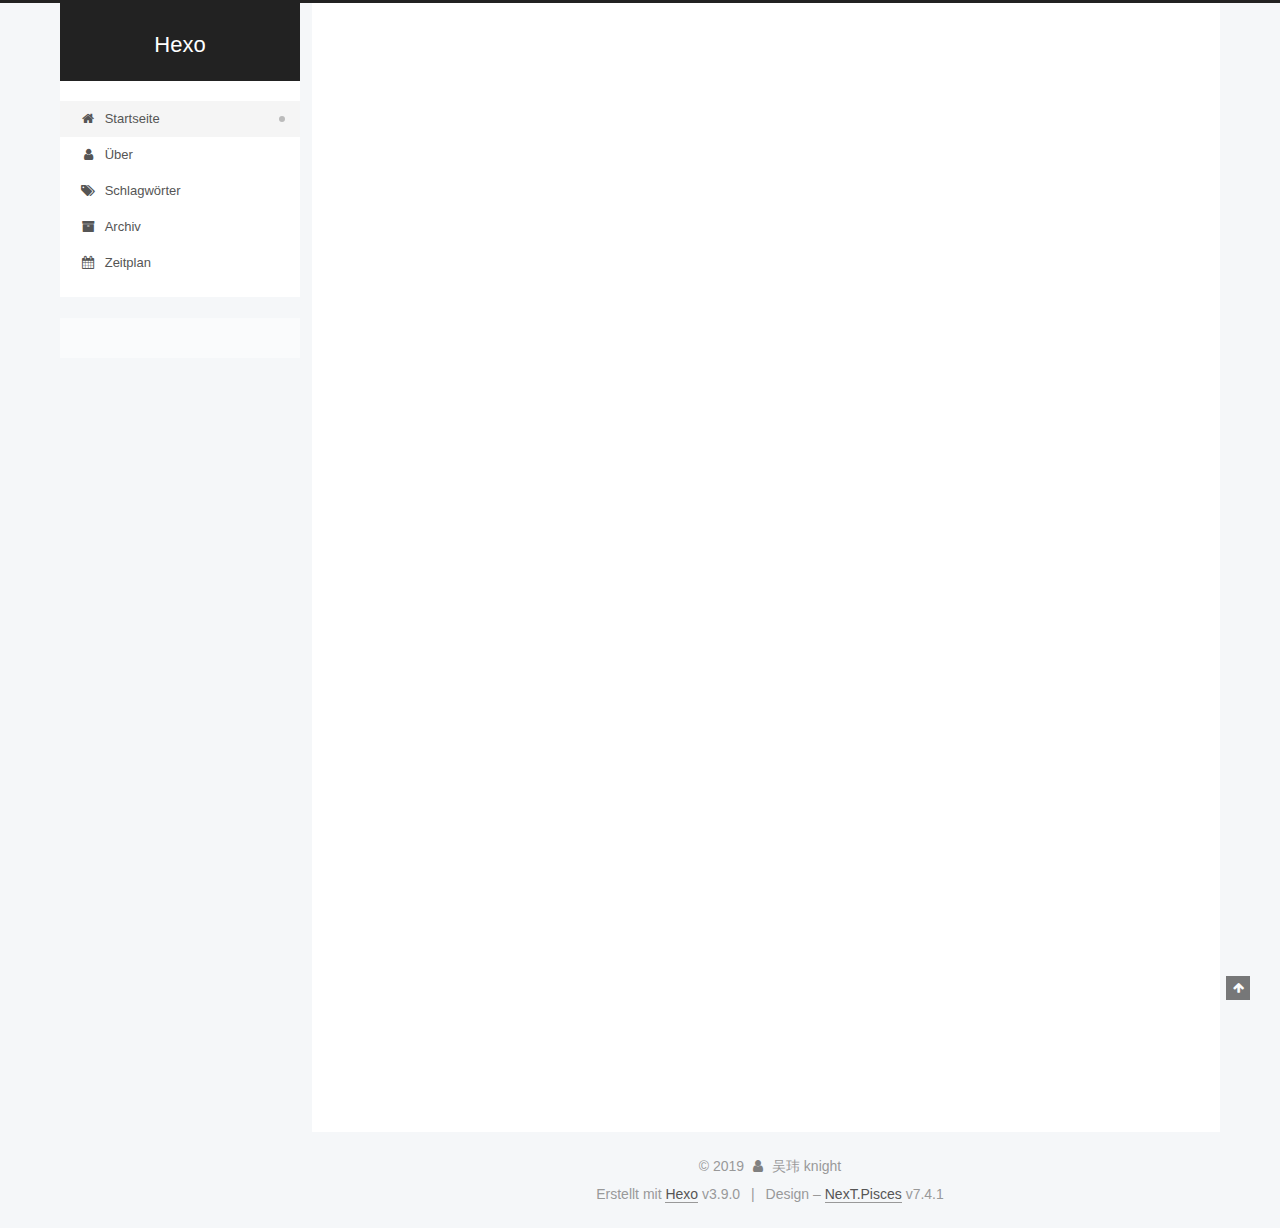
==== commit d1eba133: "Site updated: 2019-10-17 01:54:36" ====
--- a/index.html
+++ b/index.html
@@ -4,7 +4,7 @@
 
 
 
-<html lang="en">
+<html lang="zh-Hans">
 <head>
   <meta charset="UTF-8">
 <meta name="viewport" content="width=device-width, initial-scale=1, maximum-scale=2">
@@ -25,7 +25,7 @@
   var NexT = window.NexT || {};
   var CONFIG = {
     root: '/',
-    scheme: 'Muse',
+    scheme: 'Pisces',
     version: '7.4.1',
     exturl: false,
     sidebar: {"position":"left","display":"post","offset":12,"onmobile":false},
@@ -47,21 +47,24 @@
     path: '',
     motion: {"enable":true,"async":false,"transition":{"post_block":"fadeIn","post_header":"slideDownIn","post_body":"slideDownIn","coll_header":"slideLeftIn","sidebar":"slideUpIn"}},
     translation: {
-      copy_button: 'Copy',
-      copy_success: 'Copied',
-      copy_failure: 'Copy failed'
+      copy_button: 'Kopieren',
+      copy_success: 'Kopiert',
+      copy_failure: 'Kopieren fehlgeschlagen'
     },
     sidebarPadding: 40
   };
 </script>
 
-  <meta property="og:type" content="website">
+  <meta name="description" content="勤学如春起之苗，不见其增，日有所长。">
+<meta property="og:type" content="website">
 <meta property="og:title" content="Hexo">
 <meta property="og:url" content="http://yoursite.com/index.html">
 <meta property="og:site_name" content="Hexo">
-<meta property="og:locale" content="en">
+<meta property="og:description" content="勤学如春起之苗，不见其增，日有所长。">
+<meta property="og:locale" content="zh-Hans">
 <meta name="twitter:card" content="summary">
 <meta name="twitter:title" content="Hexo">
+<meta name="twitter:description" content="勤学如春起之苗，不见其增，日有所长。">
   <link rel="canonical" href="http://yoursite.com/">
 
 
@@ -129,7 +132,7 @@
   </div>
 
   <div class="site-nav-toggle">
-    <div class="toggle" aria-label="Toggle navigation bar">
+    <div class="toggle" aria-label="Navigationsleiste an/ausschalten">
       <span class="toggle-line toggle-line-first"></span>
       <span class="toggle-line toggle-line-middle"></span>
       <span class="toggle-line toggle-line-last"></span>
@@ -149,7 +152,7 @@
       
     
 
-    <a href="/" rel="section"><i class="fa fa-fw fa-home"></i>Home</a>
+    <a href="/" rel="section"><i class="fa fa-fw fa-home"></i>Startseite</a>
 
   </li>
       
@@ -158,18 +161,55 @@
       
         
         
+        <li class="menu-item menu-item-about">
+      
+    
+
+    <a href="/about/" rel="section"><i class="fa fa-fw fa-user"></i>Über</a>
+
+  </li>
+      
+    
+      
+      
+        
+        
+        <li class="menu-item menu-item-tags">
+      
+    
+
+    <a href="/tags/" rel="section"><i class="fa fa-fw fa-tags"></i>Schlagwörter</a>
+
+  </li>
+      
+    
+      
+      
+        
+        
         <li class="menu-item menu-item-archives">
       
     
 
-    <a href="/archives/" rel="section"><i class="fa fa-fw fa-archive"></i>Archives</a>
+    <a href="/archives/" rel="section"><i class="fa fa-fw fa-archive"></i>Archiv</a>
 
   </li>
       
     
+      
+      
+        
+        
+        <li class="menu-item menu-item-schedule">
+      
+    
+
+    <a href="/schedule/" rel="section"><i class="fa fa-fw fa-calendar"></i>Zeitplan</a>
+
+  </li>
+      
+    
   </ul>
-
-    
 
 </nav>
 </div>
@@ -185,6 +225,8 @@
     <main class="main">
       <div class="main-inner">
         <div class="content-wrap">
+            
+
           <div class="content">
             
 
@@ -192,13 +234,13 @@
         
   
   
-  <article itemscope itemtype="http://schema.org/Article" class="post-block home" lang="en">
+  <article itemscope itemtype="http://schema.org/Article" class="post-block home" lang="zh-Hans">
     <link itemprop="mainEntityOfPage" href="http://yoursite.com/2019/10/14/hello-world/">
 
     <span hidden itemprop="author" itemscope itemtype="http://schema.org/Person">
-      <meta itemprop="name" content="John Doe">
-      <meta itemprop="description" content="">
-      <meta itemprop="image" content="/images/avatar.gif">
+      <meta itemprop="name" content="吴玮   knight">
+      <meta itemprop="description" content="勤学如春起之苗，不见其增，日有所长。">
+      <meta itemprop="image" content="/uploads/avatar.png">
     </span>
 
     <span hidden itemprop="publisher" itemscope itemtype="http://schema.org/Organization">
@@ -217,13 +259,13 @@
               <span class="post-meta-item-icon">
                 <i class="fa fa-calendar-o"></i>
               </span>
-              <span class="post-meta-item-text">Posted on</span>
+              <span class="post-meta-item-text">Veröffentlicht am</span>
 
               
                 
               
 
-              <time title="Created: 2019-10-14 22:02:22" itemprop="dateCreated datePublished" datetime="2019-10-14T22:02:22+08:00">2019-10-14</time>
+              <time title="Erstellt: 2019-10-14 22:02:22" itemprop="dateCreated datePublished" datetime="2019-10-14T22:02:22+08:00">2019-10-14</time>
             </span>
           
 
@@ -291,10 +333,10 @@
 
       <ul class="sidebar-nav motion-element">
         <li class="sidebar-nav-toc">
-          Table of Contents
+          Inhaltsverzeichnis
         </li>
         <li class="sidebar-nav-overview">
-          Overview
+          Übersicht
         </li>
       </ul>
 
@@ -305,8 +347,11 @@
 
       <div class="site-overview-wrap sidebar-panel">
         <div class="site-author motion-element" itemprop="author" itemscope itemtype="http://schema.org/Person">
-  <p class="site-author-name" itemprop="name">John Doe</p>
-  <div class="site-description" itemprop="description"></div>
+    <img class="site-author-image" itemprop="image"
+      src="/uploads/avatar.png"
+      alt="吴玮   knight">
+  <p class="site-author-name" itemprop="name">吴玮   knight</p>
+  <div class="site-description" itemprop="description">勤学如春起之苗，不见其增，日有所长。</div>
 </div>
 <div class="site-state-wrap motion-element">
   <nav class="site-state">
@@ -315,7 +360,7 @@
           <a href="/archives/">
         
           <span class="site-state-item-count">1</span>
-          <span class="site-state-item-name">posts</span>
+          <span class="site-state-item-name">Artikel</span>
         </a>
       </div>
     
@@ -344,14 +389,14 @@
   <span class="with-love">
     <i class="fa fa-user"></i>
   </span>
-  <span class="author" itemprop="copyrightHolder">John Doe</span>
+  <span class="author" itemprop="copyrightHolder">吴玮   knight</span>
 </div>
-  <div class="powered-by">Powered by <a href="https://hexo.io" class="theme-link" rel="noopener" target="_blank">Hexo</a> v3.9.0
+  <div class="powered-by">Erstellt mit  <a href="https://hexo.io" class="theme-link" rel="noopener" target="_blank">Hexo</a> v3.9.0
   </div>
   <span class="post-meta-divider">|</span>
   <div class="theme-info">
       
-    Theme – <a href="https://muse.theme-next.org" class="theme-link" rel="noopener" target="_blank">NexT.Muse</a> v7.4.1
+    Design – <a href="https://pisces.theme-next.org" class="theme-link" rel="noopener" target="_blank">NexT.Pisces</a> v7.4.1
   </div>
 
         
@@ -377,7 +422,7 @@
   <script src="/lib/velocity/velocity.min.js?v=1.2.1"></script>
   <script src="/lib/velocity/velocity.ui.min.js?v=1.2.1"></script>
 <script src="/js/utils.js?v=7.4.1"></script><script src="/js/motion.js?v=7.4.1"></script>
-<script src="/js/schemes/muse.js?v=7.4.1"></script>
+<script src="/js/schemes/pisces.js?v=7.4.1"></script>
 <script src="/js/next-boot.js?v=7.4.1"></script>
 
 
--- a/css/main.css
+++ b/css/main.css
@@ -155,7 +155,7 @@
   height: 100%;
 }
 body {
-  background: #fff;
+  background: #f5f7f9;
   color: #555;
   font-family: 'Lato', "PingFang SC", "Microsoft YaHei", sans-serif;
   font-size: 1em;
@@ -295,10 +295,10 @@
   border-bottom-width: 1px;
 }
 .btn {
-  background: #222;
-  border: 2px solid #222;
-  border-radius: 0;
-  color: #fff;
+  background: #fff;
+  border: 2px solid #555;
+  border-radius: 2px;
+  color: #555;
   display: inline-block;
   font-size: 0.875em;
   line-height: 2;
@@ -310,9 +310,9 @@
   transition-timing-function: ease-in-out;
 }
 .btn:hover {
-  background: #fff;
+  background: #222;
   border-color: #222;
-  color: #222;
+  color: #fff;
 }
 .btn + .btn {
   margin: 0 0 8px 8px;
@@ -873,9 +873,9 @@
   margin: 0.1em 0.2em;
 }
 .comment-button-group .comment-button.active {
-  background: #fff;
+  background: #222;
   border-color: #222;
-  color: #222;
+  color: #fff;
 }
 .comment-position {
   display: none;
@@ -900,16 +900,16 @@
 }
 .main-inner {
   margin: 0 auto;
-  width: 700px;
+  width: calc(100% - 20px);
 }
 @media (min-width: 1200px) {
   .main-inner {
-    width: 800px;
+    width: 1160px;
   }
 }
 @media (min-width: 1600px) {
   .main-inner {
-    width: 900px;
+    width: 73%;
   }
 }
 .header {
@@ -919,16 +919,16 @@
   margin: 0 auto;
   padding: 100px 0 70px;
   position: relative;
-  width: 700px;
+  width: calc(100% - 20px);
 }
 @media (min-width: 1200px) {
   .header-inner {
-    width: 800px;
+    width: 1160px;
   }
 }
 @media (min-width: 1600px) {
   .header-inner {
-    width: 900px;
+    width: 73%;
   }
 }
 .headband {
@@ -965,7 +965,7 @@
   vertical-align: top;
 }
 .site-subtitle {
-  color: #999;
+  color: #ddd;
   font-size: 0.8125em;
   margin-top: 10px;
 }
@@ -1114,23 +1114,23 @@
   display: inline-block;
 }
 .site-author-image {
-  border: 2px solid #333;
+  border: 1px solid #eee;
   display: block;
   height: auto;
   margin: 0 auto;
-  max-width: 96px;
+  max-width: 120px;
   padding: 2px;
 }
 .site-author-name {
-  color: #f5f5f5;
-  font-weight: normal;
-  margin: 5px 0 0;
+  color: #222;
+  font-weight: 600;
+  margin: 0;
   text-align: center;
 }
 .site-description {
   color: #999;
-  font-size: 1em;
-  margin-top: 5px;
+  font-size: 0.8125em;
+  margin-top: 0;
   text-align: center;
 }
 .links-of-author {
@@ -1147,7 +1147,7 @@
 }
 .links-of-author a::before,
 .links-of-author span.exturl::before {
-  background: #afffff;
+  background: #1b4169;
   border-radius: 50%;
   content: ' ';
   display: inline-block;
@@ -1245,14 +1245,14 @@
   margin-left: 10px;
 }
 .sidebar-nav li:hover {
-  color: #f5f5f5;
+  color: #fc6423;
 }
 .sidebar-nav .sidebar-nav-active {
-  border-bottom-color: #87daff;
-  color: #87daff;
+  border-bottom-color: #fc6423;
+  color: #fc6423;
 }
 .sidebar-nav .sidebar-nav-active:hover {
-  color: #87daff;
+  color: #fc6423;
 }
 .sidebar-panel {
   display: none;
@@ -1279,7 +1279,7 @@
   }
 }
 .sidebar-toggle:hover .toggle-line {
-  background: #87daff;
+  background: #fc6423;
 }
 .post-toc-wrap {
   overflow-x: hidden;
@@ -1298,16 +1298,16 @@
   padding-left: 0;
 }
 .post-toc ol a {
-  border-bottom-color: #555;
-  color: #999;
+  border-bottom-color: #ccc;
+  color: #666;
   transition-property: all;
   transition-delay: 0s;
   transition-duration: 0.2s;
   transition-timing-function: ease-in-out;
 }
 .post-toc ol a:hover {
-  border-bottom-color: #ccc;
-  color: #ccc;
+  border-bottom-color: #000;
+  color: #000;
 }
 .post-toc .nav-item {
   line-height: 1.8;
@@ -1328,14 +1328,14 @@
   display: block;
 }
 .post-toc .nav .active > a {
-  border-bottom-color: #87daff;
-  color: #87daff;
+  border-bottom-color: #fc6423;
+  color: #fc6423;
 }
 .post-toc .nav .active-current > a {
-  color: #87daff;
+  color: #fc6423;
 }
 .post-toc .nav .active-current > a:hover {
-  color: #87daff;
+  color: #fc6423;
 }
 .site-state {
   display: flex;
@@ -1350,7 +1350,7 @@
   padding: 0 15px;
 }
 .site-state-item:not(:first-child) {
-  border-left: 1px solid #333;
+  border-left: 1px solid #eee;
 }
 .site-state-item a {
   border-bottom: none;
@@ -1358,13 +1358,13 @@
 .site-state-item-count {
   color: inherit;
   display: block;
-  font-size: 1.25em;
+  font-size: 1em;
   font-weight: 600;
   text-align: center;
 }
 .site-state-item-name {
-  color: inherit;
-  font-size: 0.875em;
+  color: #999;
+  font-size: 0.8125em;
 }
 .footer {
   color: #999;
@@ -1384,16 +1384,16 @@
   box-sizing: border-box;
   margin: 0 auto;
   text-align: center;
-  width: 700px;
+  width: calc(100% - 20px);
 }
 @media (min-width: 1200px) {
   .footer-inner {
-    width: 800px;
+    width: 1160px;
   }
 }
 @media (min-width: 1600px) {
   .footer-inner {
-    width: 900px;
+    width: 73%;
   }
 }
 .with-love {
@@ -1469,7 +1469,7 @@
   cursor: pointer;
   font-size: 12px;
   left: 30px;
-  opacity: 1;
+  opacity: 0.6;
   padding: 0 6px;
   position: fixed;
   text-align: center;
@@ -1484,10 +1484,10 @@
   display: none;
 }
 .back-to-top:hover {
-  color: #87daff;
+  color: #fc6423;
 }
 .back-to-top.back-to-top-on {
-  bottom: 19px;
+  bottom: 30px;
 }
 @media (max-width: 991px) {
   .back-to-top {
@@ -2121,119 +2121,328 @@
 .tag-cloud a:hover {
   color: #222 !important;
 }
-@media (max-width: 767px) {
-  .header-inner,
-  .main-inner,
+.header {
+  margin: 0 auto;
+  position: relative;
+  width: calc(100% - 20px);
+}
+@media (min-width: 1200px) {
+  .header {
+    width: 1160px;
+  }
+}
+@media (min-width: 1600px) {
+  .header {
+    width: 73%;
+  }
+}
+@media (max-width: 991px) {
+  .header {
+    width: auto;
+  }
+}
+.header-inner {
+  background: #fff;
+  border-radius: initial;
+  box-shadow: initial;
+  overflow: hidden;
+  padding: 0;
+  position: absolute;
+  top: 0;
+  width: 240px;
+}
+@media (min-width: 1200px) {
+  .header-inner {
+    width: 240px;
+  }
+}
+@media (max-width: 991px) {
+  .header-inner {
+    border-radius: initial;
+    position: relative;
+    width: auto;
+  }
+}
+.main::before,
+.main::after {
+  content: ' ';
+  display: table;
+}
+.main::after {
+  clear: both;
+}
+@media (max-width: 991px) {
+  .main-inner {
+    width: auto;
+  }
+}
+.content-wrap {
+  background: #fff;
+  border-radius: initial;
+  box-shadow: initial;
+  box-sizing: border-box;
+  float: right;
+  padding: 40px;
+  width: calc(100% - 252px);
+}
+@media (max-width: 991px) {
+  .content-wrap {
+    border-radius: initial;
+    padding: 20px;
+    width: 100%;
+  }
+}
+.sidebar {
+  background: #f5f7f9;
+  box-shadow: none;
+  float: left;
+  position: static;
+  width: 240px;
+}
+@media (max-width: 991px) {
+  .sidebar {
+    display: none;
+  }
+}
+.sidebar-toggle {
+  display: none;
+}
+.footer-inner {
+  padding-left: 260px;
+}
+.back-to-top {
+  left: auto;
+  right: 30px;
+}
+@media (max-width: 991px) {
+  .back-to-top {
+    right: 20px;
+  }
+}
+@media (max-width: 991px) {
   .footer-inner {
+    padding-left: 0;
+    padding-right: 0;
     width: auto;
   }
 }
-@media (max-width: 767px) {
-  .header-inner {
-    padding: 50px 0 35px;
-  }
-}
-.main-inner {
-  padding-bottom: 60px;
-}
-embed {
-  display: block;
-  margin: 0 auto 25px auto;
-}
-.custom-logo .site-meta-headline {
-  text-align: center;
-}
-.custom-logo .brand {
+.site-brand-container {
+  position: relative;
+}
+.site-meta {
+  background: #222;
+  color: #fff;
+  padding: 20px 0;
+}
+@media (max-width: 991px) {
+  .site-meta {
+    box-shadow: 0 0 16px rgba(0,0,0,0.5);
+  }
+}
+.brand {
   background: none;
-}
-.custom-logo .site-title {
-  color: #222;
-  margin: 10px auto 0;
-}
-.custom-logo .site-title a {
-  border: 0;
+  padding: 0;
+}
+.brand:hover {
+  color: #fff;
+}
+.site-subtitle {
+  font-weight: initial;
+  margin: 10px 10px 0;
 }
 .custom-logo-image {
+  margin-top: 20px;
+}
+@media (max-width: 991px) {
+  .custom-logo-image {
+    display: none;
+  }
+}
+.site-nav-toggle {
+  left: 20px;
+  top: 50%;
+  transform: translateY(-50%);
+}
+@media (min-width: 768px) and (max-width: 991px) {
+  .site-nav-toggle {
+    display: block;
+  }
+}
+.site-nav-toggle .toggle .toggle-line {
   background: #fff;
-  margin: 0 auto;
-  max-width: 150px;
-  padding: 5px;
-}
-@media (max-width: 767px) {
+}
+.site-nav {
+  border-top: none;
+}
+@media (min-width: 768px) and (max-width: 991px) {
   .site-nav {
-    background: #fff;
-    border-bottom: 1px solid #ddd;
-    left: 0;
-    margin: 0;
-    padding: 0;
-    width: 100%;
-  }
-}
-.site-nav-toggle {
-  top: 50px;
-}
-@media (max-width: 767px) {
-  .menu {
-    text-align: left;
+    display: none;
   }
 }
 .menu-item-active a,
 .menu .menu-item a:hover,
 .menu .menu-item span.exturl:hover {
-  border-bottom: 1px solid #222 !important;
-  color: #222;
-}
-@media (max-width: 767px) {
-  .menu-item-active a,
-  .menu .menu-item a:hover,
-  .menu .menu-item span.exturl:hover {
-    border-bottom: 1px dotted #ddd !important;
-  }
-}
-@media (max-width: 767px) {
-  .menu .menu-item {
-    display: block;
-    margin: 0 10px;
-    vertical-align: top;
-  }
+  background: #f5f5f5;
+}
+.menu-item-active a::after,
+.menu .menu-item a:hover::after,
+.menu .menu-item span.exturl:hover::after {
+  background: #bbb;
+  border-radius: 50%;
+  content: ' ';
+  height: 6px;
+  margin-top: -3px;
+  position: absolute;
+  right: 15px;
+  top: 50%;
+  width: 6px;
+}
+.menu .menu-item {
+  display: block;
+  margin: 0;
 }
 .menu .menu-item a,
 .menu .menu-item span.exturl {
-  border-bottom: 1px solid transparent;
-}
-@media (max-width: 767px) {
-  .menu .menu-item a,
-  .menu .menu-item span.exturl {
-    padding: 5px 10px;
-  }
-}
-@media (min-width: 768px) and (max-width: 991px) {
-  .menu .menu-item .fa {
-    display: block;
-    line-height: 2;
-    margin-right: 0;
-    width: 100%;
-  }
-}
-@media (min-width: 992px) {
-  .menu .menu-item .fa {
-    display: block;
-    line-height: 2;
-    margin-right: 0;
-    width: 100%;
-  }
+  padding: 5px 20px;
+  position: relative;
+  text-align: left;
+  transition-property: background-color;
 }
 .menu .menu-item .badge {
+  background: #ccc;
+  border-radius: 10px;
+  color: #fff;
+  float: right;
+  padding: 2px 5px;
+  text-shadow: 1px 1px 0 rgba(0,0,0,0.1);
+  vertical-align: middle;
+}
+.sub-menu {
+  background: #fff;
+  border-bottom: 1px solid #ddd;
+  margin: 0;
+  padding: 6px 0;
+}
+.sub-menu .menu-item {
+  display: inline-block;
+}
+.sub-menu .menu-item a,
+.sub-menu .menu-item span.exturl {
+  margin: 5px 10px;
+  padding: initial;
+}
+.sub-menu .menu-item a:hover,
+.sub-menu .menu-item span.exturl:hover {
+  background: initial;
+  color: #fc6423;
+}
+.sub-menu .menu-item-active a {
+  background: #fff;
+  border-bottom-color: #fc6423;
+  color: #fc6423;
+}
+.sub-menu .menu-item-active a:hover {
+  background: #fff;
+  border-bottom-color: #fc6423;
+}
+.sub-menu .menu-item-active a::after {
+  content: initial;
+}
+.sidebar {
+  bottom: auto;
+  right: auto;
+}
+.sidebar a,
+.sidebar span.exturl {
+  color: #555;
+}
+.sidebar a:hover,
+.sidebar span.exturl:hover {
+  border-bottom-color: #222;
+  color: #222;
+}
+.sidebar-inner {
+  background: #fff;
+  border-radius: initial;
+  box-shadow: initial;
+  box-sizing: border-box;
+  color: #555;
+  width: 240px;
+  opacity: 0;
+}
+.sidebar-inner.affix {
+  position: fixed;
+  top: 12px;
+}
+.sidebar-inner.affix-bottom {
+  position: absolute;
+}
+.site-state-item {
+  padding: 0 10px;
+}
+.feed-link,
+.chat {
+  border-bottom: 1px dotted #ccc;
+  border-top: 1px dotted #ccc;
+  margin-top: 10px;
+  text-align: center;
+}
+.feed-link a,
+.chat a {
+  border: 0;
+  color: #fc6423;
+  display: block;
+}
+.feed-link a:hover,
+.chat a:hover {
+  background: none;
+  border: 0;
+  color: #e34603;
+}
+.feed-link a:hover .fa,
+.chat a:hover .fa {
+  color: #e34603;
+}
+.links-of-author {
+  display: flex;
+  flex-wrap: wrap;
+  margin-top: 10px;
+  justify-content: center;
+}
+.links-of-author-item {
+  margin: 5px 0 0;
+  width: 50%;
+}
+.links-of-author-item a,
+.links-of-author-item span.exturl {
+  box-sizing: border-box;
+  display: inline-block;
+  margin-bottom: 0;
+  margin-right: 0;
+  max-width: 216px;
+  overflow: hidden;
+  padding: 0 5px;
+  text-overflow: ellipsis;
+  white-space: nowrap;
+}
+.links-of-author-item a,
+.links-of-author-item span.exturl {
+  border-bottom: none;
+  display: block;
+  text-decoration: none;
+}
+.links-of-author-item a::before,
+.links-of-author-item span.exturl::before {
+  display: none;
+}
+.links-of-author-item a:hover,
+.links-of-author-item span.exturl:hover {
   background: #eee;
-  padding: 1px 4px;
-}
-.sidebar {
-  left: -320px;
-}
-.sidebar.sidebar-active {
-  left: 0;
-}
-.sidebar {
-  transition: all 0.4s;
-  width: 320px;
-}
+  border-radius: 4px;
+}
+.links-of-author-item .fa {
+  margin-right: 2px;
+}
+.links-of-blogroll-item {
+  padding: 0;
+}
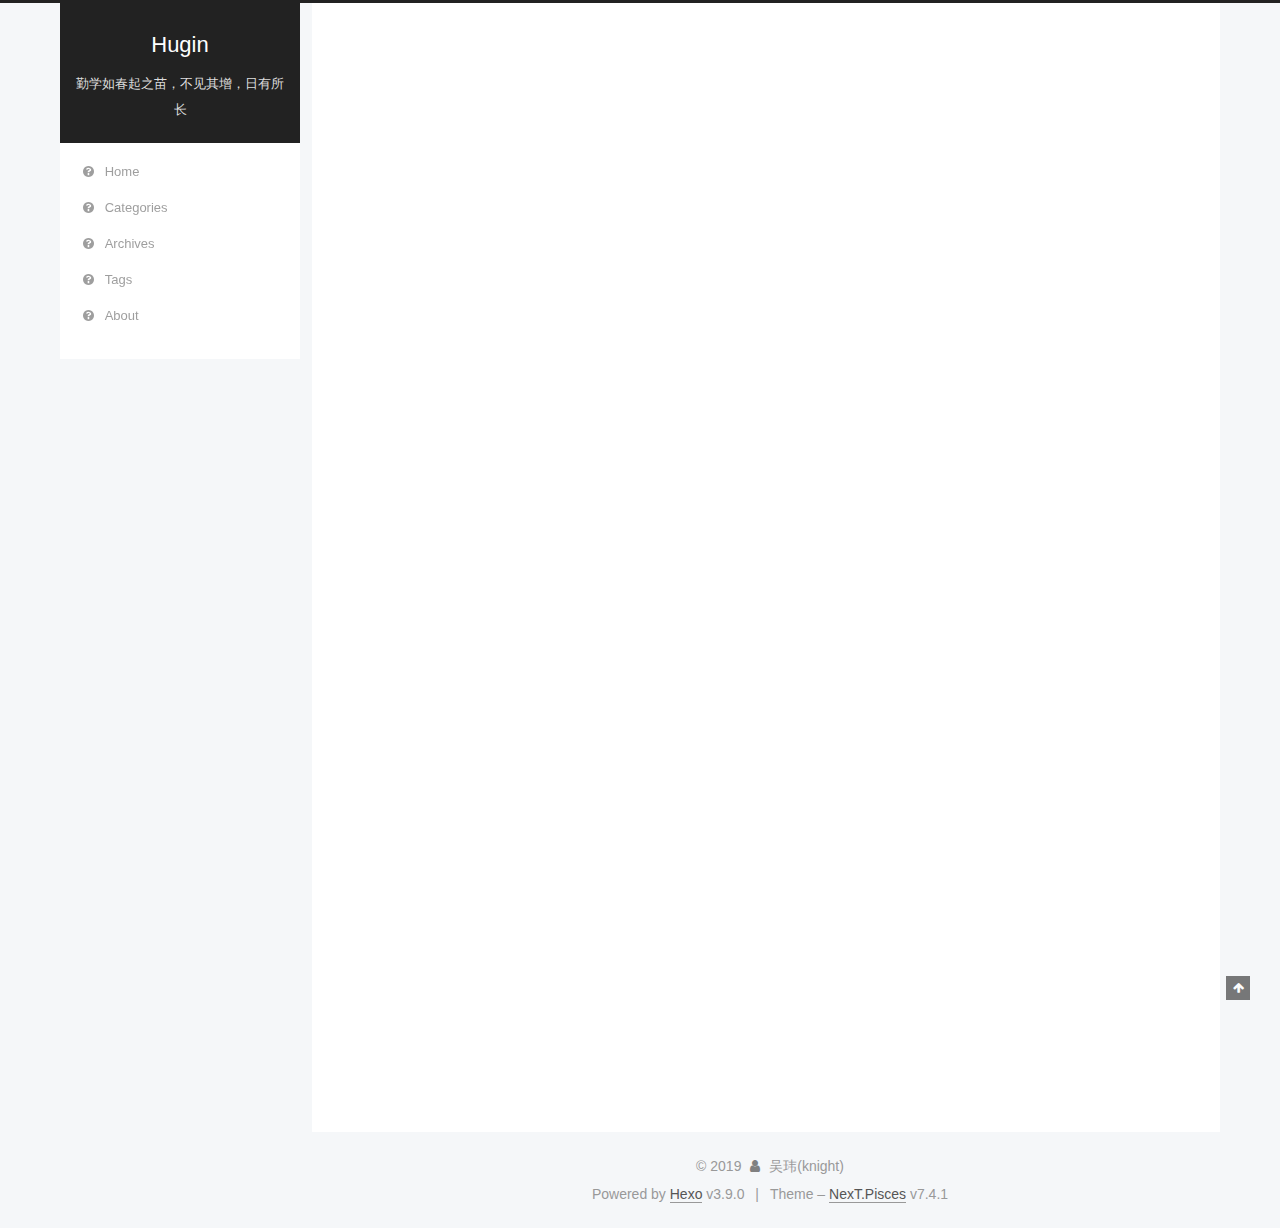
==== commit e7178175: "Site updated: 2019-10-17 02:33:58" ====
--- a/index.html
+++ b/index.html
@@ -47,24 +47,21 @@
     path: '',
     motion: {"enable":true,"async":false,"transition":{"post_block":"fadeIn","post_header":"slideDownIn","post_body":"slideDownIn","coll_header":"slideLeftIn","sidebar":"slideUpIn"}},
     translation: {
-      copy_button: 'Kopieren',
-      copy_success: 'Kopiert',
-      copy_failure: 'Kopieren fehlgeschlagen'
+      copy_button: 'Copy',
+      copy_success: 'Copied',
+      copy_failure: 'Copy failed'
     },
     sidebarPadding: 40
   };
 </script>
 
-  <meta name="description" content="勤学如春起之苗，不见其增，日有所长。">
-<meta property="og:type" content="website">
-<meta property="og:title" content="Hexo">
+  <meta property="og:type" content="website">
+<meta property="og:title" content="Hugin">
 <meta property="og:url" content="http://yoursite.com/index.html">
-<meta property="og:site_name" content="Hexo">
-<meta property="og:description" content="勤学如春起之苗，不见其增，日有所长。">
+<meta property="og:site_name" content="Hugin">
 <meta property="og:locale" content="zh-Hans">
 <meta name="twitter:card" content="summary">
-<meta name="twitter:title" content="Hexo">
-<meta name="twitter:description" content="勤学如春起之苗，不见其增，日有所长。">
+<meta name="twitter:title" content="Hugin">
   <link rel="canonical" href="http://yoursite.com/">
 
 
@@ -79,7 +76,7 @@
   };
 </script>
 
-  <title>Hexo</title>
+  <title>Hugin</title>
   
 
 
@@ -125,14 +122,16 @@
     <div>
       <a href="/" class="brand" rel="start">
         <span class="logo-line-before"><i></i></span>
-        <span class="site-title">Hexo</span>
+        <span class="site-title">Hugin</span>
         <span class="logo-line-after"><i></i></span>
       </a>
     </div>
+        <p class="site-subtitle">勤学如春起之苗，不见其增，日有所长</p>
+      
   </div>
 
   <div class="site-nav-toggle">
-    <div class="toggle" aria-label="Navigationsleiste an/ausschalten">
+    <div class="toggle" aria-label="Toggle navigation bar">
       <span class="toggle-line toggle-line-first"></span>
       <span class="toggle-line toggle-line-middle"></span>
       <span class="toggle-line toggle-line-last"></span>
@@ -152,7 +151,7 @@
       
     
 
-    <a href="/" rel="section"><i class="fa fa-fw fa-home"></i>Startseite</a>
+    <a href="/首页" rel="section"><i class="fa fa-fw fa-question-circle"></i>Home</a>
 
   </li>
       
@@ -161,50 +160,50 @@
       
         
         
+        <li class="menu-item menu-item-categories">
+      
+    
+
+    <a href="/分类" rel="section"><i class="fa fa-fw fa-question-circle"></i>Categories</a>
+
+  </li>
+      
+    
+      
+      
+        
+        
+        <li class="menu-item menu-item-archives">
+      
+    
+
+    <a href="/归档" rel="section"><i class="fa fa-fw fa-question-circle"></i>Archives</a>
+
+  </li>
+      
+    
+      
+      
+        
+        
+        <li class="menu-item menu-item-tags">
+      
+    
+
+    <a href="/标签" rel="section"><i class="fa fa-fw fa-question-circle"></i>Tags</a>
+
+  </li>
+      
+    
+      
+      
+        
+        
         <li class="menu-item menu-item-about">
       
     
 
-    <a href="/about/" rel="section"><i class="fa fa-fw fa-user"></i>Über</a>
-
-  </li>
-      
-    
-      
-      
-        
-        
-        <li class="menu-item menu-item-tags">
-      
-    
-
-    <a href="/tags/" rel="section"><i class="fa fa-fw fa-tags"></i>Schlagwörter</a>
-
-  </li>
-      
-    
-      
-      
-        
-        
-        <li class="menu-item menu-item-archives">
-      
-    
-
-    <a href="/archives/" rel="section"><i class="fa fa-fw fa-archive"></i>Archiv</a>
-
-  </li>
-      
-    
-      
-      
-        
-        
-        <li class="menu-item menu-item-schedule">
-      
-    
-
-    <a href="/schedule/" rel="section"><i class="fa fa-fw fa-calendar"></i>Zeitplan</a>
+    <a href="/关于" rel="section"><i class="fa fa-fw fa-question-circle"></i>About</a>
 
   </li>
       
@@ -238,13 +237,13 @@
     <link itemprop="mainEntityOfPage" href="http://yoursite.com/2019/10/14/hello-world/">
 
     <span hidden itemprop="author" itemscope itemtype="http://schema.org/Person">
-      <meta itemprop="name" content="吴玮   knight">
-      <meta itemprop="description" content="勤学如春起之苗，不见其增，日有所长。">
-      <meta itemprop="image" content="/uploads/avatar.png">
+      <meta itemprop="name" content="吴玮(knight)">
+      <meta itemprop="description" content="">
+      <meta itemprop="image" content="/uploads/avatar.jpg">
     </span>
 
     <span hidden itemprop="publisher" itemscope itemtype="http://schema.org/Organization">
-      <meta itemprop="name" content="Hexo">
+      <meta itemprop="name" content="Hugin">
     </span>
       <header class="post-header">
         <h1 class="post-title" itemprop="name headline">
@@ -259,13 +258,13 @@
               <span class="post-meta-item-icon">
                 <i class="fa fa-calendar-o"></i>
               </span>
-              <span class="post-meta-item-text">Veröffentlicht am</span>
+              <span class="post-meta-item-text">Posted on</span>
 
               
                 
               
 
-              <time title="Erstellt: 2019-10-14 22:02:22" itemprop="dateCreated datePublished" datetime="2019-10-14T22:02:22+08:00">2019-10-14</time>
+              <time title="Created: 2019-10-14 22:02:22" itemprop="dateCreated datePublished" datetime="2019-10-14T22:02:22+08:00">2019-10-14</time>
             </span>
           
 
@@ -333,10 +332,10 @@
 
       <ul class="sidebar-nav motion-element">
         <li class="sidebar-nav-toc">
-          Inhaltsverzeichnis
+          Table of Contents
         </li>
         <li class="sidebar-nav-overview">
-          Übersicht
+          Overview
         </li>
       </ul>
 
@@ -348,19 +347,19 @@
       <div class="site-overview-wrap sidebar-panel">
         <div class="site-author motion-element" itemprop="author" itemscope itemtype="http://schema.org/Person">
     <img class="site-author-image" itemprop="image"
-      src="/uploads/avatar.png"
-      alt="吴玮   knight">
-  <p class="site-author-name" itemprop="name">吴玮   knight</p>
-  <div class="site-description" itemprop="description">勤学如春起之苗，不见其增，日有所长。</div>
+      src="/uploads/avatar.jpg"
+      alt="吴玮(knight)">
+  <p class="site-author-name" itemprop="name">吴玮(knight)</p>
+  <div class="site-description" itemprop="description"></div>
 </div>
 <div class="site-state-wrap motion-element">
   <nav class="site-state">
       <div class="site-state-item site-state-posts">
         
-          <a href="/archives/">
+          <a href="/归档">
         
           <span class="site-state-item-count">1</span>
-          <span class="site-state-item-name">Artikel</span>
+          <span class="site-state-item-name">posts</span>
         </a>
       </div>
     
@@ -389,14 +388,14 @@
   <span class="with-love">
     <i class="fa fa-user"></i>
   </span>
-  <span class="author" itemprop="copyrightHolder">吴玮   knight</span>
+  <span class="author" itemprop="copyrightHolder">吴玮(knight)</span>
 </div>
-  <div class="powered-by">Erstellt mit  <a href="https://hexo.io" class="theme-link" rel="noopener" target="_blank">Hexo</a> v3.9.0
+  <div class="powered-by">Powered by <a href="https://hexo.io" class="theme-link" rel="noopener" target="_blank">Hexo</a> v3.9.0
   </div>
   <span class="post-meta-divider">|</span>
   <div class="theme-info">
       
-    Design – <a href="https://pisces.theme-next.org" class="theme-link" rel="noopener" target="_blank">NexT.Pisces</a> v7.4.1
+    Theme – <a href="https://pisces.theme-next.org" class="theme-link" rel="noopener" target="_blank">NexT.Pisces</a> v7.4.1
   </div>
 
         
